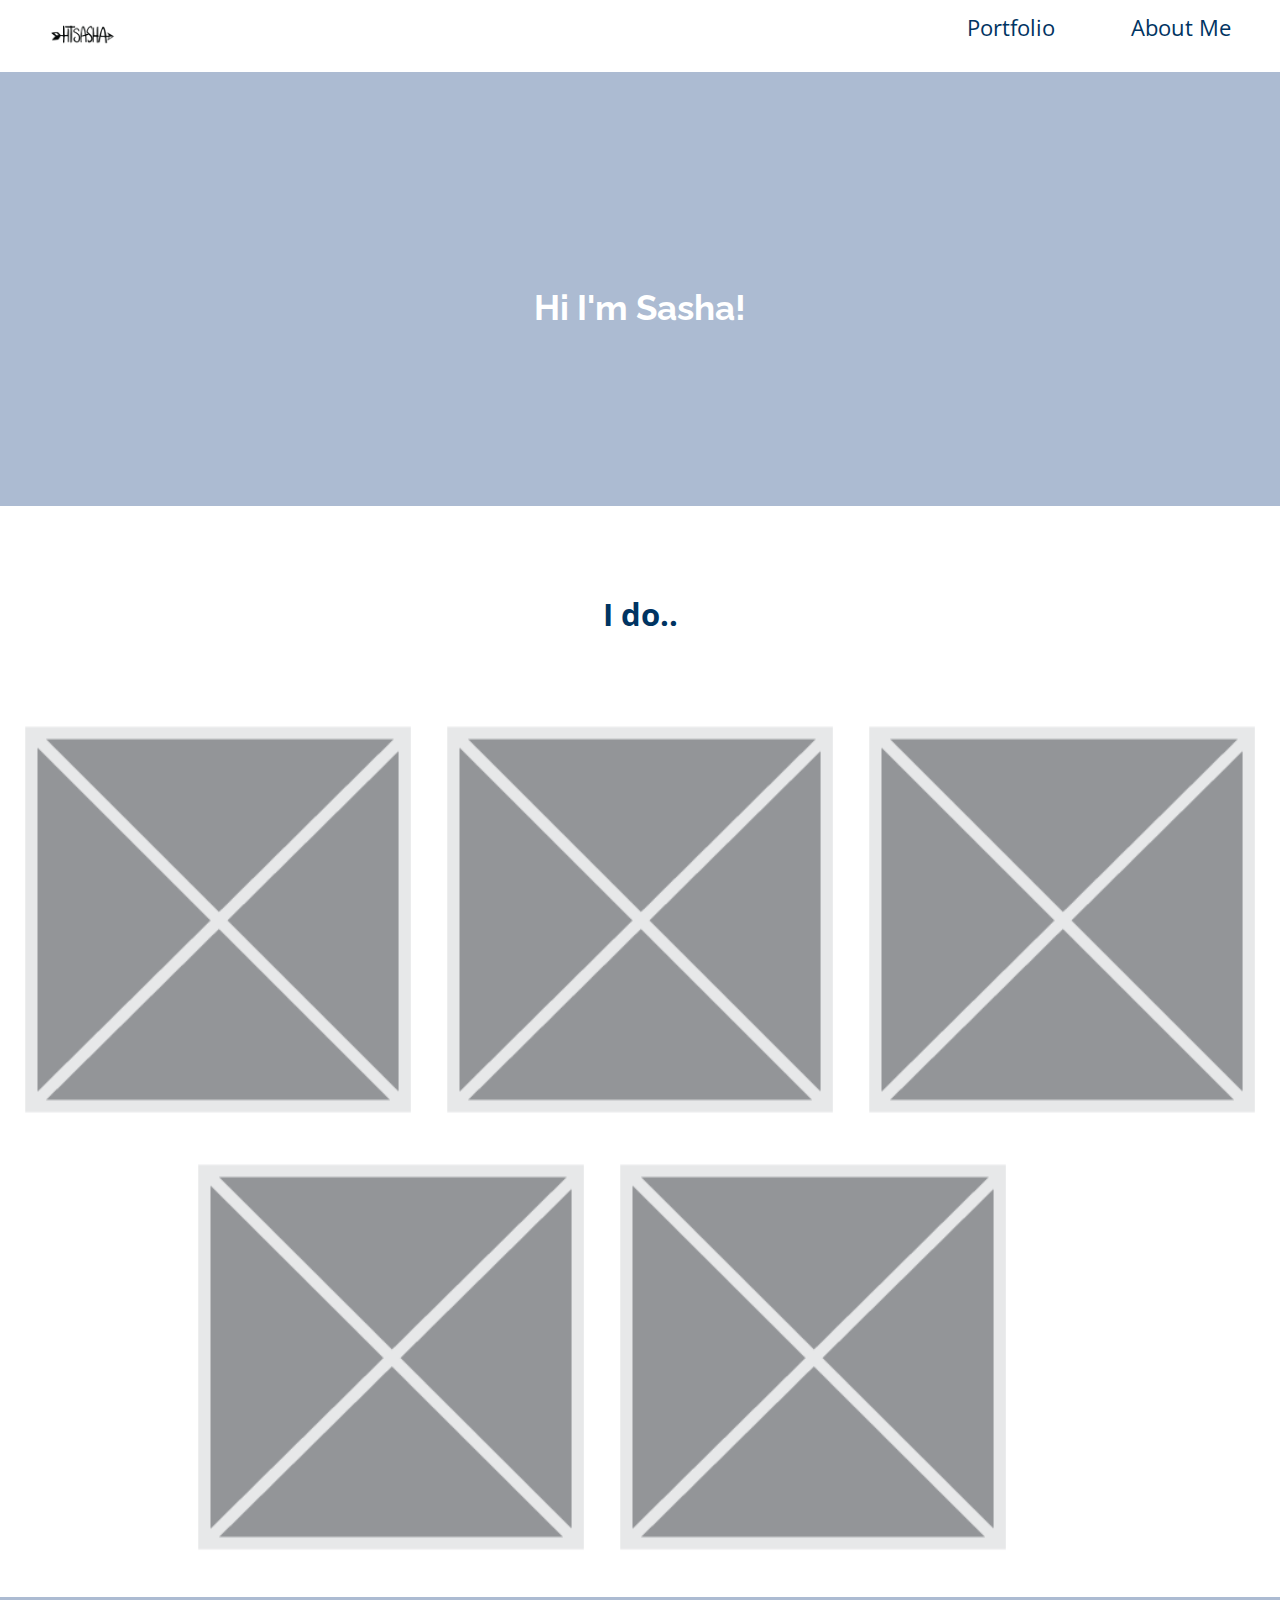
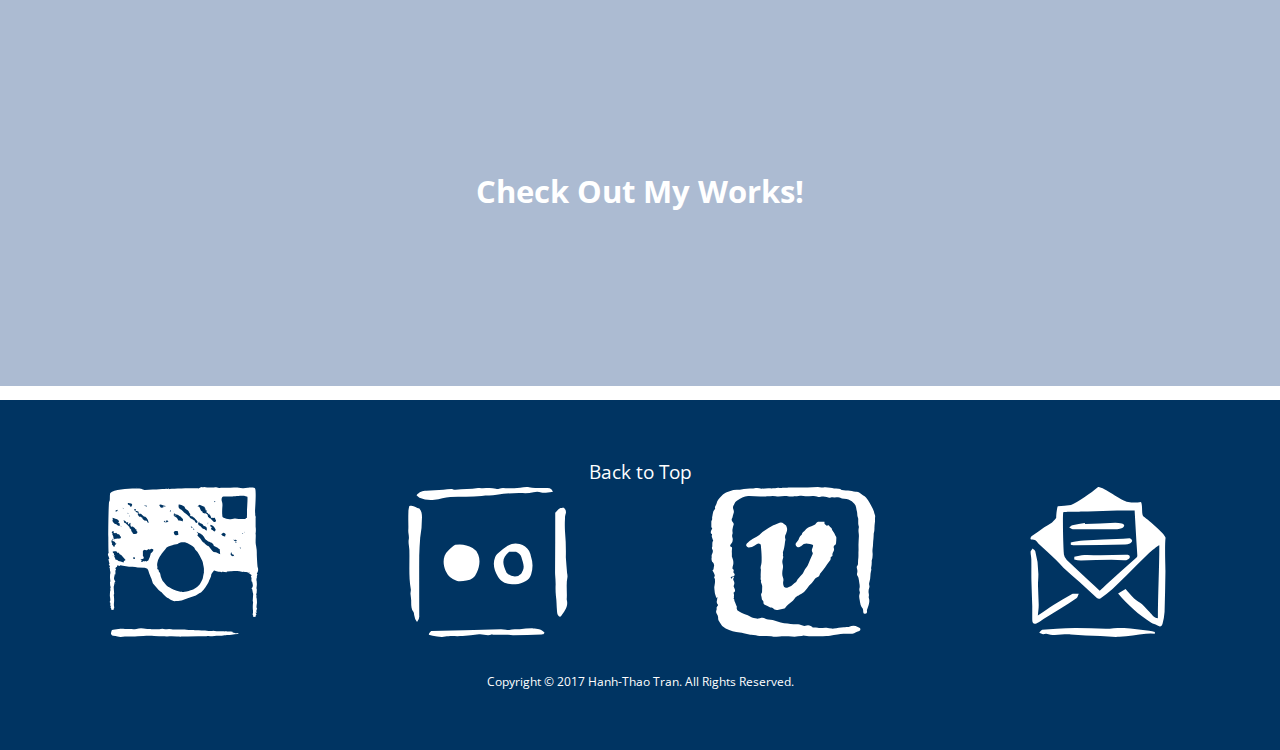
==== index.html @ 4822c3a2 "fixed header" ====
<!DOCTYPE html>
<html lang="en-ca">

  <head>
    <meta charset="utf-8">
    <title>Oh Hai | HT Sasha Design</title>
    <link href="css/modules.css" rel="stylesheet">
    <link href="css/grid.css" rel="stylesheet">
    <link href="css/type.css" rel="stylesheet">
    <link href="css/main.css" rel="stylesheet">
    <link href="https://fonts.googleapis.com/css?family=Open+Sans+Condensed:300|Raleway" rel="stylesheet">
    <meta name="handheldfriendly" content="true">
    <meta name="mobileoptimized" content="240">
    <meta name="viewport" content="width=device-width, initial-scale=1">
  </head>

  <div>
    <input type="checkbox" class="nav-check hide-custom-input" id="nav-check">
      <!-- This is the button we’d click to open/close the navigation -->
      <label class="nav-label" for="nav-check">
        <img class="nav-open" src="images/nav-icon.png" alt="Open Navigation">
        <img class="nav-close" src="images/nav-icon-close.png" alt="Close Navigation">
      </label>
      <nav id="nav" class="nav-toggle pin-t">
        <ul class="list-group push-0 mega">
          <li><a class="island-1-3" href="portfolio.html">Portfolio</a></li>
          <li><a class="island-1-3" href="about.html">About Me</a></li>
        </ul>
      </nav>

    <div>
      <div class="grid xs-centered s-centered m-right l-right">
        <header class="unit masthead xs-1-3">
          <a href="index.html"><img class="home-icon unit-xs-left peta push-0" src="images/my-logo.png" alt="home"></a>
        </header>
        <nav id="nav" class="unit nav-main gutter-1-2 xs-1 s-1 m-2-3 l-2-3 pad-t-1-2 pad-b-1-2">
          <ul class="list-group push-0 mega">
            <li><a class="island-1-3" href="portfolio.html">Portfolio</a></li>
            <li><a class="island-1-3" href="about.html">About Me</a></li>
          </ul>
        </nav>
      </div>
    </div>
  </div>
  <body>

  <!--Banner-->
    <main role="main" id="main">
    <div class="grid">
      <div class="unit xs-1 s-1 m-1 l-1 pad-t-1-2 pad-b-1-2 text-center">
        <div class="banner-solid">
          <h1 class="intro push-0">Hi I'm Sasha!</h1>
        </div>
      </div>
    </div>

  <!--Icons-->
    <div class="grid">
      <div class="unit xs-1 s-1 m-1 l-1 pad-t-1-2 pad-b-1-2 text-center">
        <div class="banner-solid2">
          <h2 class="intro push-0">I do..</h2>
        </div>
      </div>
    </div>
  <!--Field Icons-->
    <ul id="portfolio" class="grid grid-stretch gutter-1-4">

    <!--Motion-->
      
      <li class="unit xs-1 s-1-2 m-1-3 l-1-3 island-1-4 unit-content-distribute">
        <div class="round-corner thumbnail content-fill">
          <div class="push-1-2">
            <a class="block"><img alt="port1" class="img-flex push-1-2" src="images/img-2.png"></a>
          </div>
        </div>
      </li>
    <!--UI/UX-->
      <li class="unit xs-1 s-1-2 m-1-3 l-1-3 island-1-4 unit-content-distribute">
        <div class="round-corner thumbnail content-fill">
          <div class="push-1-2">
            <a class="block"><img alt="port1" class="img-flex push-1-2" src="images/img-2.png"></a>
          </div>
        </div>
      </li>

    <!--Illustration-->
      <li class="unit xs-1 s-1-2 m-1-3 l-1-3 island-1-4 unit-content-distribute">
        <div class="round-corner thumbnail content-fill">
          <div class="push-1-2">
            <a class="block"><img alt="port1" class="img-flex push-1-2" src="images/img-2.png"></a>
          </div>
        </div>
      </li>

    <!--Branding-->
      <li class="unit xs-1 s-1-2 m-1-3 l-1-3 island-1-4 unit-content-distribute two-center-icon">
        <div class="round-corner thumbnail content-fill">
          <div class="push-1-2">
            <a class="block"><img alt="port1" class="img-flex push-1-2" src="images/img-2.png"></a>
          </div>
        </div>
      </li>

    <!--Photography-->
      <li class="unit xs-1 s-1-2 m-1-3 l-1-3 island-1-4 unit-content-distribute">
        <div class="round-corner thumbnail content-fill">
          <div class="push-1-2">
            <a class="block"><img alt="port1" class="img-flex push-1-2" src="images/img-2.png"></a>
          </div>
        </div>
      </li>
    </ul>

    <div class="grid nav-port">
      <div class="unit xs-1 s-1 m-1 l-1 pad-t-1-2 pad-b-1-2 text-center">
        <div class="banner-solid">
          <h2 class="intro push-0"><a href="portfolio.html">Check Out My Works!</h2></a>
        </div>
      </div>
    </div>

  </body>

  <footer class="footer footercolour">
    <div class= "grid">  
      <div class="unit xs-1 s-1 m-1 l-1">
          <a class ="top-btn" href="#">Back to Top</a>
      </div>
      
        <div class="unit xs-1 s-1 m-1 l-1">
          <ul class="soc-icon center">
            <li><a href="https://www.instagram.com/htsashadesign"><svg><use xlink:href="images/icons.svg#insta"</use></svg></a></li>

            <li><a href="https://www.flickr.com/photos/htsashaphotography/with/32792904991/"><svg><use xlink:href="images/icons.svg#flickr"</use></svg></a></li>

            <li><a href="https://vimeo.com/htsasha"><svg><use xlink:href="images/icons.svg#vimeo"</use></svg></a></li>

            <li><a href="mailto:ht.sasha.tran@gmail.ca"><svg><use xlink:href="images/icons.svg#email"</use></svg></a></li>

        </div>
        <div class="unit xs-1 pad-b">
          <p class="copyright"> Copyright © 2017 Hanh-Thao Tran. All Rights Reserved.</p>
        </div>
      </div>
    </div>
  </footer>

</html>
---- css/modules.css ----
/*
 * Modulifier || Code released under the UNLICENSE
 * Code under other copyrights & licenses listed below.
 * https://modulifier.web-dev.tools/#responsive;images;list-group;embed;media-object;accessibility;print
 */

@-moz-viewport { width: device-width; scale: 1; }
@-ms-viewport { width: device-width; scale: 1; }
@-o-viewport { width: device-width; scale: 1; }
@-webkit-viewport { width: device-width; scale: 1; }
@viewport { width: device-width; scale: 1; }

html {
  box-sizing: border-box;
  -moz-text-size-adjust: 100%;
  -ms-text-size-adjust: 100%;
  -webkit-text-size-adjust: 100%;
  text-size-adjust: 100%;
}

*, *::before, *::after {
  box-sizing: inherit;
}

body {
  margin: 0;
}

article,
aside,
details,
figcaption,
figure,
footer,
header,
main,
menu,
nav,
section,
summary {
  display: block;
}

audio,
canvas,
progress,
video {
  display: inline-block;
  vertical-align: baseline;
}

template {
  display: none;
}

details {
  cursor: pointer;
}

audio:not([controls]) {
  display: none;
  height: 0;
}

a,
area,
button,
input,
label,
select,
textarea,
[tabindex] {
  -ms-touch-action: manipulation;
  touch-action: manipulation;
}

img {
  border: 0;
}

.img-flex,
.img-flex img {
  display: block;
  width: 100%;
}

svg {
  fill: currentColor;
}

svg:not(:root) {
  overflow: hidden;
}

svg.img-flex {
  width: 100%;
  height: 100%;
}

.image-replacement, .ir {
  overflow: hidden;
  direction: ltr;
  text-align: left;
  text-indent: 100%;
  white-space: nowrap;
}

.list-group, .list-group-inline, .list-group--inline {
  padding-left: 0;
  list-style-type: none;
}

.list-group > dd {
  margin-left: 0;
}

.list-group-inline::before,
.list-group-inline::after,
.list-group--inline::before,
.list-group--inline::after {
  content: "";
  display: table;
}

.list-group-inline::after,
.list-group--inline::after {
  clear: both;
}

.list-group-inline > li,
.list-group--inline > li {
  display: inline-block;
}

.list-group-inline > dt,
.list-group--inline > dt {
  clear: left;
  float: left;
  width: 11em;
}

.list-group-inline > dd,
.list-group--inline > dd {
  float: left;
  min-width: 12em;
}

.embed {
  margin-left: 0;
  margin-right: 0;
  overflow: hidden;
  position: relative;
  width: 100%;
}

.embed-1by1, .embed--1by1 {
  padding-top: 100%; /* Square */
}

.embed-4by3, .embed--4by3 {
  padding-top: 75%; /* Traditional TV/computer screens */
}

.embed-iso216, .embed--iso216 {
  padding-top: 70.92%; /* A-standard paper sizes */
}

.embed-3by2, .embed--3by2 {
  padding-top: 66.6%; /* Classic 35 mm film & most digital photos, landscape */
}

.embed-2by3, .embed--2by3 {
  padding-top: 150%; /* Classic 35 mm film & most digital photos, portrait */
}

.embed-golden, .embed--golden {
  padding-top: 61.8%; /* The Golden Ratio */
}

.embed-16by9, .embed--16by9 {
  padding-top: 56.25%; /* HD TV */
}

.embed-185by100, .embed--185by100 {
  padding-top: 54.05%; /* Common widescreen cinema */
}

.embed-24by10, .embed--24by10 {
  padding-top: 41.667%; /* Widescreen cinema: 2.4:1 */
}

.embed-3by1, .embed--3by1 {
  padding-top: 33.3333%; /* Panorama photos */
}

.embed-4by1, .embed--4by1 {
  padding-top: 25%; /* Polyvision */
}

.embed-5by1, .embed--5by1 {
  padding-top: 20%; /* Really wide... */
}

.embed-item, .embed__item {
  min-height: 100%;
  left: 0;
  position: absolute;
  top: 0;
  width: 100%;
}

.media {
  overflow: hidden;
}

.media-img, .media__img {
  float: left;
}

.media-img-reversed, .media__img--reversed {
  float: right;
}

.media-img-stacked, .media__img--stacked {
  float: none;
}

.media-body, .media__body {
  overflow: hidden;
  min-width: 12em; /* Slightly less than 200px, responsiveness built in */
}

a:hover, a:active {
  outline: none;
}

a:focus,
[tabindex="0"]:focus,
details:focus,
summary:focus,
input:focus,
textarea:focus,
button:focus,
select:focus {
  outline: 3px solid #000;
  outline-offset: 0;
}

a:focus, [tabindex="0"]:focus {
  outline-offset: 3px;
}

.skip-links {
  margin: 0;
  padding: 0;
  list-style-type: none;
}

.skip-links > li::before {
  content: none; /* Remove the bullets if nice lists is selected */
}

.skip-links a,
.skip-links button {
  padding: .5em .75em;
  position: absolute;
  top: -10em;
  z-index: 10000; /* To make sure they're always on top */
  background-color: #000;
  border: 0;
  color: #fff;
  font-size: 1.125rem;
  font-weight: bold;
  text-decoration: none;
}

.skip-links a:focus,
.skip-links button:focus {
  outline-offset: 3px;
  top: 0;
}

[aria-busy="true"] {
  cursor: progress;
}

[aria-controls] {
  cursor: pointer;
}

[aria-disabled] {
  cursor: default;
}

.print-only {
  display: none;
  visibility: hidden;
}

.page-break-before {
  page-break-before: always;
}

.page-break-after {
  page-break-after: always;
}

.no-page-break-inside {
  page-break-inside: avoid;
}

@media print {

  /* stylelint-disable declaration-no-important */

  .no-print {
    display: none !important;
    visibility: hidden !important;
  }

  .print-only,
  .force-print {
    display: block !important;
    visibility: visible !important;
  }

  /* stylelint-enable */

  .visually-hidden.force-print {
    height: auto;
    margin: 0;
    overflow: visible;
    padding: 0;
    position: static;
    width: auto;
    border: 0;
    clip: initial;
    clip-path: none;
  }

  /*
   * (c) HTML5 Boilerplate || MIT License
   *     https://html5boilerplate.com/
   */

  /* stylelint-disable declaration-no-important */

  *, *::before, *::after, *::first-letter, *::first-line {
    background: none transparent !important;
    color: #000 !important;
    box-shadow: none !important;
    text-shadow: none !important;
  }

  /* stylelint-enable */

  a, a:visited {
    text-decoration: underline;
  }

  a[href]::after {
    content: " (" attr(href) ")";
  }

  abbr[title]::after {
    content: " (" attr(title) ")";
  }

  a[href^="#"]::after,
  a[href^="javascript:"]::after,
  a.no-print-href::after,
  a.href-no-print::after {
    content: "";
  }

  pre, blockquote {
    page-break-inside: avoid;
  }

  thead {
    display: table-header-group;
  }

  tr, img {
    page-break-inside: avoid;
  }

  p, h1, h2, h3, h4, h5, h6 {
    orphans: 3;
    widows: 3;
  }

  h1, h2, h3, h4, h5, h6 {
    page-break-after: avoid;
  }

  /* End HTML5 Boilerplate code */
}
---- css/grid.css ----
/*
  Gridifier || Code released under the UNLICENSE
  https://gridifier.web-dev.tools/#xs,4,0,0,0;s,4,25,0,0;m,4,38,1,1;l,4,60,1,1
*/

.grid {
  margin: 0;
  padding: 0;
  letter-spacing: -.31em;
  text-rendering: optimizeSpeed;
  display: -webkit-flex;
  display: -ms-flexbox;
  display: flex;
  -webkit-flex-flow: row wrap;
  -ms-flex-flow: row wrap;
  flex-flow: row wrap;
}

.grid-bottom {
  -webkit-align-items: flex-end;
  -ms-align-items: flex-end;
  align-items: flex-end;
}

.grid-middle {
  -webkit-align-items: center;
  -ms-align-items: center;
  align-items: center;
}

.grid-stretch {
  -webkit-align-items: stretch;
  -ms-align-items: stretch;
  align-items: stretch;
}

.opera-only :-o-prefocus,
.grid {
  word-spacing: -.43em;
}

.unit {
  letter-spacing: normal;
  text-rendering: auto;
  vertical-align: top;
  word-spacing: normal;
  display: inline-block;
  visibility: visible;
}

.grid-bottom .unit {
  vertical-align: bottom;
}

.grid-middle .unit {
  vertical-align: middle;
}

[class*="unit-push-"],
[class*="unit-pull-"] {
  position: relative;
}

.unit-content-distribute {
  display: -ms-flexbox;
  display: -webkit-flex;
  display: flex;
  -ms-flex-direction: column;
  -webkit-flex-direction: column;
  flex-direction: column;
  -ms-flex-pack: justify;
  -webkit-justify-content: space-between;
  justify-content: space-between;
}

.unit-content-center,
.unit-content-center-vertical {
  display: -webkit-flex;
  display: -ms-flexbox;
  display: flex;
  -webkit-justify-content: center;
  -ms-flex-pack: center;
  justify-content: center;
  -webkit-align-items: center;
  -ms-flex-align: center;
  align-items: center;
  -webkit-align-content: center;
  -ms-flex-line-pack: center;
  align-content: center;
  -webkit-flex-direction: column wrap;
  -ms-flex-direction: column wrap;
  flex-flow: column wrap;
}

.unit-content-center-horizontal {
  display: -webkit-flex;
  display: -ms-flexbox;
  display: flex;
  -webkit-justify-content: center;
  -ms-flex-pack: center;
  justify-content: center;
  -webkit-align-items: center;
  -ms-flex-align: center;
  align-items: center;
  -webkit-align-content: center;
  -ms-flex-line-pack: center;
  align-content: center;
  -webkit-flex-direction: row wrap;
  -ms-flex-direction: row wrap;
  flex-flow: row wrap;
}

.content-fill,
.content-stretch {
  -ms-flex-grow: 2;
  -webkit-flex-grow: 2;
  flex-grow: 2;
  max-width: 100%; /* @bugfix: IE 10, 11 */
}

.content-shrink {
  -ms-align-self: center;
  -webkit-align-self: center;
  align-self: center;
}

.unit-xs-hidden,
.xs-0 {
  display: none;
  visibility: hidden;
}

.unit-xs-centered {
  margin: 0 auto;
}

.unit-xs-1,
.xs-1 {
  display: block;
  visibility: visible;
  width: 100%;
}

.unit-xs-1-2,
.xs-1-2 {
  width: 50%;
}

.unit-xs-1-3,
.xs-1-3 {
  width: 33.3333%;
}

.unit-xs-2-3,
.xs-2-3 {
  width: 66.6667%;
}

.unit-xs-1-4,
.xs-1-4 {
  width: 25%;
}

.unit-xs-3-4,
.xs-3-4 {
  width: 75%;
}

.unit-xs-1-2,
.xs-1-2,
.unit-xs-1-3,
.xs-1-3,
.unit-xs-2-3,
.xs-2-3,
.unit-xs-1-4,
.xs-1-4,
.unit-xs-3-4,
.xs-3-4 {
  display: inline-block;
  visibility: visible;
}

.unit-xs-1-2[class*="-content-"],
.xs-1-2[class*="-content-"],
.unit-xs-1-3[class*="-content-"],
.xs-1-3[class*="-content-"],
.unit-xs-2-3[class*="-content-"],
.xs-2-3[class*="-content-"],
.unit-xs-1-4[class*="-content-"],
.xs-1-4[class*="-content-"],
.unit-xs-3-4[class*="-content-"],
.xs-3-4[class*="-content-"] {
  display: -webkit-flex;
  display: -ms-flexbox;
  display: flex;
}

.unit-xs-content-distribute,
.xs-content-distribute {
  display: -ms-flexbox;
  display: -webkit-flex;
  display: flex;
  -ms-flex-direction: column;
  -webkit-flex-direction: column;
  flex-direction: column;
  -ms-flex-pack: justify;
  -webkit-justify-content: space-between;
  justify-content: space-between;
}

.unit-xs-content-center,
.unit-xs-content-center-vertical {
  display: -webkit-flex;
  display: -ms-flexbox;
  display: flex;
  -webkit-justify-content: center;
  -ms-flex-pack: center;
  justify-content: center;
  -webkit-align-items: center;
  -ms-flex-align: center;
  align-items: center;
  -webkit-align-content: center;
  -ms-flex-line-pack: center;
  align-content: center;
  -webkit-flex-direction: column wrap;
  -ms-flex-direction: column wrap;
  flex-flow: column wrap;
}

.unit-xs-content-center-horizontal {
  display: -webkit-flex;
  display: -ms-flexbox;
  display: flex;
  -webkit-justify-content: center;
  -ms-flex-pack: center;
  justify-content: center;
  -webkit-align-items: center;
  -ms-flex-align: center;
  align-items: center;
  -webkit-align-content: center;
  -ms-flex-line-pack: center;
  align-content: center;
  -webkit-flex-direction: row wrap;
  -ms-flex-direction: row wrap;
  flex-flow: row wrap;
}

.xs-content-fill,
.xs-content-stretch {
  -ms-flex-grow: 2;
  -webkit-flex-grow: 2;
  flex-grow: 2;
  max-width: 100%; /* @bugfix: IE 10, 11 */
}

.xs-content-shrink {
  -ms-align-self: center;
  -webkit-align-self: center;
  align-self: center;
}

@media only screen and (min-width: 25em) {

  .unit-s-hidden,
  .s-0 {
    display: none;
    visibility: hidden;
  }

  .unit-s-centered {
    margin: 0 auto;
  }

  .unit-s-1,
  .s-1 {
    display: block;
    visibility: visible;
    width: 100%;
  }

  .unit-s-1-2,
  .s-1-2 {
    width: 50%;
  }

  .unit-s-1-3,
  .s-1-3 {
    width: 33.3333%;
  }

  .unit-s-2-3,
  .s-2-3 {
    width: 66.6667%;
  }

  .unit-s-1-4,
  .s-1-4 {
    width: 25%;
  }

  .unit-s-3-4,
  .s-3-4 {
    width: 75%;
  }

  .unit-s-1-2,
  .s-1-2,
  .unit-s-1-3,
  .s-1-3,
  .unit-s-2-3,
  .s-2-3,
  .unit-s-1-4,
  .s-1-4,
  .unit-s-3-4,
  .s-3-4 {
    display: inline-block;
    visibility: visible;
  }

  .unit-s-1-2[class*="-content-"],
  .s-1-2[class*="-content-"],
  .unit-s-1-3[class*="-content-"],
  .s-1-3[class*="-content-"],
  .unit-s-2-3[class*="-content-"],
  .s-2-3[class*="-content-"],
  .unit-s-1-4[class*="-content-"],
  .s-1-4[class*="-content-"],
  .unit-s-3-4[class*="-content-"],
  .s-3-4[class*="-content-"] {
    display: -webkit-flex;
    display: -ms-flexbox;
    display: flex;
  }

  .unit-s-content-distribute,
  .s-content-distribute {
    display: -ms-flexbox;
    display: -webkit-flex;
    display: flex;
    -ms-flex-direction: column;
    -webkit-flex-direction: column;
    flex-direction: column;
    -ms-flex-pack: justify;
    -webkit-justify-content: space-between;
    justify-content: space-between;
  }

  .unit-s-content-center,
  .unit-s-content-center-vertical {
    display: -webkit-flex;
    display: -ms-flexbox;
    display: flex;
    -webkit-justify-content: center;
    -ms-flex-pack: center;
    justify-content: center;
    -webkit-align-items: center;
    -ms-flex-align: center;
    align-items: center;
    -webkit-align-content: center;
    -ms-flex-line-pack: center;
    align-content: center;
    -webkit-flex-direction: column wrap;
    -ms-flex-direction: column wrap;
    flex-flow: column wrap;
  }

  .unit-s-content-center-horizontal {
    display: -webkit-flex;
    display: -ms-flexbox;
    display: flex;
    -webkit-justify-content: center;
    -ms-flex-pack: center;
    justify-content: center;
    -webkit-align-items: center;
    -ms-flex-align: center;
    align-items: center;
    -webkit-align-content: center;
    -ms-flex-line-pack: center;
    align-content: center;
    -webkit-flex-direction: row wrap;
    -ms-flex-direction: row wrap;
    flex-flow: row wrap;
  }

  .s-content-fill,
  .s-content-stretch {
    -ms-flex-grow: 2;
    -webkit-flex-grow: 2;
    flex-grow: 2;
    max-width: 100%; /* @bugfix: IE 10, 11 */
  }

  .s-content-shrink {
    -ms-align-self: center;
    -webkit-align-self: center;
    align-self: center;
  }

}

@media only screen and (min-width: 38em) {

  .unit-m-hidden,
  .m-0 {
    display: none;
    visibility: hidden;
  }

  .unit-m-centered {
    margin: 0 auto;
  }

  .unit-m-1,
  .m-1 {
    display: block;
    visibility: visible;
    width: 100%;
  }

  .unit-offset-m-0 {
    margin-left: 0;
  }

  .unit-push-m-0,
  .unit-pull-m-0 {
    left: 0;
  }

  .unit-m-1-2,
  .m-1-2 {
    width: 50%;
  }

  .unit-offset-m-1-2 {
    margin-left: 50%;
  }

  .unit-push-m-1-2 {
    left: 50%;
  }

  .unit-pull-m-1-2 {
    left: -50%;
  }

  .unit-m-1-3,
  .m-1-3 {
    width: 33.3333%;
  }

  .unit-offset-m-1-3 {
    margin-left: 33.3333%;
  }

  .unit-push-m-1-3 {
    left: 33.3333%;
  }

  .unit-pull-m-1-3 {
    left: -33.3333%;
  }

  .unit-m-2-3,
  .m-2-3 {
    width: 66.6667%;
  }

  .unit-offset-m-2-3 {
    margin-left: 66.6667%;
  }

  .unit-push-m-2-3 {
    left: 66.6667%;
  }

  .unit-pull-m-2-3 {
    left: -66.6667%;
  }

  .unit-m-1-4,
  .m-1-4 {
    width: 25%;
  }

  .unit-offset-m-1-4 {
    margin-left: 25%;
  }

  .unit-push-m-1-4 {
    left: 25%;
  }

  .unit-pull-m-1-4 {
    left: -25%;
  }

  .unit-m-3-4,
  .m-3-4 {
    width: 75%;
  }

  .unit-offset-m-3-4 {
    margin-left: 75%;
  }

  .unit-push-m-3-4 {
    left: 75%;
  }

  .unit-pull-m-3-4 {
    left: -75%;
  }

  .unit-m-1-2,
  .m-1-2,
  .unit-m-1-3,
  .m-1-3,
  .unit-m-2-3,
  .m-2-3,
  .unit-m-1-4,
  .m-1-4,
  .unit-m-3-4,
  .m-3-4 {
    display: inline-block;
    visibility: visible;
  }

  .unit-m-1-2[class*="-content-"],
  .m-1-2[class*="-content-"],
  .unit-m-1-3[class*="-content-"],
  .m-1-3[class*="-content-"],
  .unit-m-2-3[class*="-content-"],
  .m-2-3[class*="-content-"],
  .unit-m-1-4[class*="-content-"],
  .m-1-4[class*="-content-"],
  .unit-m-3-4[class*="-content-"],
  .m-3-4[class*="-content-"] {
    display: -webkit-flex;
    display: -ms-flexbox;
    display: flex;
  }

  .unit-m-content-distribute,
  .m-content-distribute {
    display: -ms-flexbox;
    display: -webkit-flex;
    display: flex;
    -ms-flex-direction: column;
    -webkit-flex-direction: column;
    flex-direction: column;
    -ms-flex-pack: justify;
    -webkit-justify-content: space-between;
    justify-content: space-between;
  }

  .unit-m-content-center,
  .unit-m-content-center-vertical {
    display: -webkit-flex;
    display: -ms-flexbox;
    display: flex;
    -webkit-justify-content: center;
    -ms-flex-pack: center;
    justify-content: center;
    -webkit-align-items: center;
    -ms-flex-align: center;
    align-items: center;
    -webkit-align-content: center;
    -ms-flex-line-pack: center;
    align-content: center;
    -webkit-flex-direction: column wrap;
    -ms-flex-direction: column wrap;
    flex-flow: column wrap;
  }

  .unit-m-content-center-horizontal {
    display: -webkit-flex;
    display: -ms-flexbox;
    display: flex;
    -webkit-justify-content: center;
    -ms-flex-pack: center;
    justify-content: center;
    -webkit-align-items: center;
    -ms-flex-align: center;
    align-items: center;
    -webkit-align-content: center;
    -ms-flex-line-pack: center;
    align-content: center;
    -webkit-flex-direction: row wrap;
    -ms-flex-direction: row wrap;
    flex-flow: row wrap;
  }

  .m-content-fill,
  .m-content-stretch {
    -ms-flex-grow: 2;
    -webkit-flex-grow: 2;
    flex-grow: 2;
    max-width: 100%; /* @bugfix: IE 10, 11 */
  }

  .m-content-shrink {
    -ms-align-self: center;
    -webkit-align-self: center;
    align-self: center;
  }

}

@media only screen and (min-width: 60em) {

  .unit-l-hidden,
  .l-0 {
    display: none;
    visibility: hidden;
  }

  .unit-l-centered {
    margin: 0 auto;
  }

  .unit-l-1,
  .l-1 {
    display: block;
    visibility: visible;
    width: 100%;
  }

  .unit-offset-l-0 {
    margin-left: 0;
  }

  .unit-push-l-0,
  .unit-pull-l-0 {
    left: 0;
  }

  .unit-l-1-2,
  .l-1-2 {
    width: 50%;
  }

  .unit-offset-l-1-2 {
    margin-left: 50%;
  }

  .unit-push-l-1-2 {
    left: 50%;
  }

  .unit-pull-l-1-2 {
    left: -50%;
  }

  .unit-l-1-3,
  .l-1-3 {
    width: 33.3333%;
  }

  .unit-offset-l-1-3 {
    margin-left: 33.3333%;
  }

  .unit-push-l-1-3 {
    left: 33.3333%;
  }

  .unit-pull-l-1-3 {
    left: -33.3333%;
  }

  .unit-l-2-3,
  .l-2-3 {
    width: 66.6667%;
  }

  .unit-offset-l-2-3 {
    margin-left: 66.6667%;
  }

  .unit-push-l-2-3 {
    left: 66.6667%;
  }

  .unit-pull-l-2-3 {
    left: -66.6667%;
  }

  .unit-l-1-4,
  .l-1-4 {
    width: 25%;
  }

  .unit-offset-l-1-4 {
    margin-left: 25%;
  }

  .unit-push-l-1-4 {
    left: 25%;
  }

  .unit-pull-l-1-4 {
    left: -25%;
  }

  .unit-l-3-4,
  .l-3-4 {
    width: 75%;
  }

  .unit-offset-l-3-4 {
    margin-left: 75%;
  }

  .unit-push-l-3-4 {
    left: 75%;
  }

  .unit-pull-l-3-4 {
    left: -75%;
  }

  .unit-l-1-2,
  .l-1-2,
  .unit-l-1-3,
  .l-1-3,
  .unit-l-2-3,
  .l-2-3,
  .unit-l-1-4,
  .l-1-4,
  .unit-l-3-4,
  .l-3-4 {
    display: inline-block;
    visibility: visible;
  }

  .unit-l-1-2[class*="-content-"],
  .l-1-2[class*="-content-"],
  .unit-l-1-3[class*="-content-"],
  .l-1-3[class*="-content-"],
  .unit-l-2-3[class*="-content-"],
  .l-2-3[class*="-content-"],
  .unit-l-1-4[class*="-content-"],
  .l-1-4[class*="-content-"],
  .unit-l-3-4[class*="-content-"],
  .l-3-4[class*="-content-"] {
    display: -webkit-flex;
    display: -ms-flexbox;
    display: flex;
  }

  .unit-l-content-distribute,
  .l-content-distribute {
    display: -ms-flexbox;
    display: -webkit-flex;
    display: flex;
    -ms-flex-direction: column;
    -webkit-flex-direction: column;
    flex-direction: column;
    -ms-flex-pack: justify;
    -webkit-justify-content: space-between;
    justify-content: space-between;
  }

  .unit-l-content-center,
  .unit-l-content-center-vertical {
    display: -webkit-flex;
    display: -ms-flexbox;
    display: flex;
    -webkit-justify-content: center;
    -ms-flex-pack: center;
    justify-content: center;
    -webkit-align-items: center;
    -ms-flex-align: center;
    align-items: center;
    -webkit-align-content: center;
    -ms-flex-line-pack: center;
    align-content: center;
    -webkit-flex-direction: column wrap;
    -ms-flex-direction: column wrap;
    flex-flow: column wrap;
  }

  .unit-l-content-center-horizontal {
    display: -webkit-flex;
    display: -ms-flexbox;
    display: flex;
    -webkit-justify-content: center;
    -ms-flex-pack: center;
    justify-content: center;
    -webkit-align-items: center;
    -ms-flex-align: center;
    align-items: center;
    -webkit-align-content: center;
    -ms-flex-line-pack: center;
    align-content: center;
    -webkit-flex-direction: row wrap;
    -ms-flex-direction: row wrap;
    flex-flow: row wrap;
  }

  .l-content-fill,
  .l-content-stretch {
    -ms-flex-grow: 2;
    -webkit-flex-grow: 2;
    flex-grow: 2;
    max-width: 100%; /* @bugfix: IE 10, 11 */
  }

  .l-content-shrink {
    -ms-align-self: center;
    -webkit-align-self: center;
    align-self: center;
  }

}
---- css/type.css ----
/*
  Typografier || Code released under the UNLICENSE
  https://typografier.web-dev.tools/#0,100,1.3,1.067,0;38,110,1.4,1.125,1;60,120,1.5,1.125,1;90,130,1.5,1.125,1
*/

html {
  font-size: 100%;
  line-height: 1.3;
}

a {
  background-color: transparent;
  -webkit-text-decoration-skip: objects;
}

sub,
sup {
  font-size: 75%;
  line-height: 1px;
  position: relative;
  vertical-align: baseline;
}

sup {
  top: -.5em;
}

sub {
  bottom: -.25em;
}

pre,
code,
kbd,
samp {
  font-size: 100%;
}

abbr[title] {
  border-bottom: none;
  text-decoration: underline;
  text-decoration: underline dotted;
}

b,
strong {
  font-weight: bold;
}

dfn,
caption {
  font-style: italic;
}

hr {
  border: 0;
  border-top: 2px solid #000;
  height: 0;
}

table {
  border-collapse: collapse;
  border-spacing: 0;
  width: 100%;
  table-layout: fixed;
}

caption {
  text-align: left;
}

th,
td {
  border-bottom: 1px solid #000;
  text-align: left;
  vertical-align: top;
}

thead th {
  vertical-align: bottom;

  border-bottom-width: 2px;
}

.text-left {
  text-align: left;
}

.text-right {
  text-align: right;
}

.text-center {
  text-align: center;
}

.normal {
  font-weight: normal;
  font-style: normal;
}

.not-bold {
  font-weight: normal;
}

.not-italic {
  font-style: normal;
}

.bold {
  font-weight: bold;
}

.italic {
  font-style: italic;
}

.text-upper {
  text-transform: uppercase;
}

.text-lower {
  text-transform: lowercase;
}

.wrapper {
  margin-left: auto;
  margin-right: auto;
  max-width: 52em;
  width: 100%;
}

.wrapper-no-center {
  max-width: 52em;
  width: 100%;
}

.max-length {
  margin-left: auto;
  margin-right: auto;
  max-width: 36em;
  width: 100%;
}

.max-length-no-center {
  max-width: 36em;
  width: 100%;
}

h1,
h2,
h3,
h4,
h5,
h6,
p,
ul,
ol,
dl,
dd,
figure,
blockquote,
details,
hr,
fieldset,
pre,
table,
caption {
  margin: 0 0 1.3rem;
}

.tenamega {
  font-size: 2.0408rem;
  line-height: 2.925rem;
}

.tenakilo {
  font-size: 1.9127rem;
  line-height: 2.6rem;
}

.tena {
  font-size: 1.7926rem;
  line-height: 2.6rem;
}

.nina {
  font-size: 1.68rem;
  line-height: 2.275rem;
}

.yotta {
  font-size: 1.5745rem;
  line-height: 2.275rem;
}

.zetta {
  font-size: 1.4757rem;
  line-height: 1.95rem;
}

h1,
.exa {
  font-size: 1.383rem;
  line-height: 1.95rem;
}

h2,
.peta {
  font-size: 1.2962rem;
  line-height: 1.95rem;
}

h3,
.tera {
  font-size: 1.2148rem;
  line-height: 1.625rem;
}

h4,
.giga {
  font-size: 1.1385rem;
  line-height: 1.625rem;
}

h5,
.mega {
  font-size: 1.067rem;
  line-height: 1.625rem;
}

h6,
.kilo,
input,
textarea {
  font-size: 1rem;
  line-height: 1.3rem;
}

small,
.milli {
  font-size: .9372rem;
  line-height: 1.3rem;
}

.micro {
  font-size: .8784rem;
  line-height: 1.3rem;
}

ul {
  padding-left: 1em;
}

ol {
  padding-left: 1.6em;
}

input,
option,
select {
  height: calc(1.3rem + .1625rem + .1625rem);
}

[type="color"] {
  width: calc(1.3rem + .1625rem + .1625rem);
}

[type="checkbox"],
[type="radio"] {
  display: inline-block;
  height: auto;
}

.push {
  margin-bottom: 1.3rem;
}

.push-none,
.push-0 {
  margin-bottom: 0;
}

.push-double,
.push-2 {
  margin-bottom: 2.6rem;
}

.push-half,
.push-1-2 {
  margin-bottom: .65rem;
}

.push-quarter,
.push-1-4 {
  margin-bottom: .325rem;
}

.push-eighth,
.push-1-8 {
  margin-bottom: .1625rem;
}

.push-right-eighth,
.push-r-1-8 {
  margin-right: .1625rem;
}

.push-right-quarter,
.push-r-1-4 {
  margin-right: .325rem;
}

.push-right-half,
.push-r-1-2 {
  margin-right: .65rem;
}

.push-right,
.push-r {
  margin-right: 1.3rem;
}

.pad-top,
.pad-t {
  padding-top: 1.3rem;
}

.pad-bottom,
.pad-b {
  padding-bottom: 1.3rem;
}

.pad-top-double,
.pad-t-2 {
  padding-top: 2.6rem;
}

.pad-bottom-double,
.pad-b-2 {
  padding-bottom: 2.6rem;
}

.pad-top-half,
.pad-t-1-2 {
  padding-top: .65rem;
}

.pad-bottom-half,
.pad-b-1-2 {
  padding-bottom: .65rem;
}

.pad-top-quarter,
.pad-t-1-4 {
  padding-top: .325rem;
}

.pad-bottom-quarter,
.pad-b-1-4 {
  padding-bottom: .325rem;
}

.pad-top-eighth,
.pad-t-1-8 {
  padding-top: .1625rem;
}

.pad-bottom-eighth,
.pad-b-1-8 {
  padding-bottom: .1625rem;
}

.island {
  padding: 1.3rem;
}

.island-double,
.island-2 {
  padding: 2.6rem;
}

.island-half,
.island-1-2 {
  padding: .65rem;
}

.island-quarter,
.island-1-4,
td,
table th {
  padding: .325rem;
}

.island-eighth,
.island-1-8,
input:not([type="checkbox"]),
input:not([type="radio"]),
textarea {
  padding: .1625rem;
}

.gutter {
  padding-left: 1.3rem;
  padding-right: 1.3rem;
}

.gutter-double,
.gutter-2 {
  padding-left: 2.6rem;
  padding-right: 2.6rem;
}

.gutter-half,
.gutter-1-2 {
  padding-left: .65rem;
  padding-right: .65rem;
}

.gutter-quarter,
.gutter-1-4,
caption {
  padding-left: .325rem;
  padding-right: .325rem;
}

.gutter-eighth,
.gutter-1-8 {
  padding-left: .1625rem;
  padding-right: .1625rem;
}

select {
  padding: 0 .1625rem;
}

fieldset {
  padding: .325rem 0;

  border: 0;
  border-top: 2px solid #000;
}

legend {
  padding-right: .325rem;
}

@media only screen and (min-width: 38em) {

  html {
    font-size: 110%;
    line-height: 1.4;
  }

  h1,
  h2,
  h3,
  h4,
  h5,
  h6,
  p,
  ul,
  ol,
  dl,
  dd,
  figure,
  blockquote,
  details,
  hr,
  fieldset,
  pre,
  table,
  caption {
    margin: 0 0 1.4rem;
  }

  .tenamega {
    font-size: 3.6532rem;
    line-height: 4.9rem;
  }

  .tenakilo {
    font-size: 3.2473rem;
    line-height: 4.55rem;
  }

  .tena {
    font-size: 2.8865rem;
    line-height: 3.85rem;
  }

  .nina {
    font-size: 2.5658rem;
    line-height: 3.5rem;
  }

  .yotta {
    font-size: 2.2807rem;
    line-height: 3.15rem;
  }

  .zetta {
    font-size: 2.0273rem;
    line-height: 2.8rem;
  }

  h1,
  .exa {
    font-size: 1.802rem;
    line-height: 2.45rem;
  }

  h2,
  .peta {
    font-size: 1.6018rem;
    line-height: 2.1rem;
  }

  h3,
  .tera {
    font-size: 1.4238rem;
    line-height: 2.1rem;
  }

  h4,
  .giga {
    font-size: 1.2656rem;
    line-height: 1.75rem;
  }

  h5,
  .mega {
    font-size: 1.125rem;
    line-height: 1.75rem;
  }

  h6,
  .kilo,
  input,
  textarea {
    font-size: 1rem;
    line-height: 1.4rem;
  }

  small,
  .milli {
    font-size: .8889rem;
    line-height: 1.4rem;
  }

  .micro {
    font-size: .7901rem;
    line-height: 1.4rem;
  }

  ul,
  ol {
    padding-left: 0;
  }

  ul ul,
  ol ul {
    padding-left: 1em;
  }

  ol ol,
  ul ol {
    padding-left: 1.6em;
  }

  .hang-punc {
    float: left;
    margin-left: -1.4em;
    text-align: right;
    width: 1.3em;
  }

  table {
    margin-left: -.35rem;
    margin-right: -.35rem;
    width: calc(100% + .35rem + .35rem);
  }

  input,
  option,
  select {
    height: calc(1.4rem + .175rem + .175rem);
  }

  [type="color"] {
    width: calc(1.4rem + .175rem + .175rem);
  }

  [type="checkbox"],
  [type="radio"] {
    display: inline-block;
    height: auto;
  }

  .push {
    margin-bottom: 1.4rem;
  }

  .push-none,
  .push-0 {
    margin-bottom: 0;
  }

  .push-double,
  .push-2 {
    margin-bottom: 2.8rem;
  }

  .push-half,
  .push-1-2 {
    margin-bottom: .7rem;
  }

  .push-quarter,
  .push-1-4 {
    margin-bottom: .35rem;
  }

  .push-eighth,
  .push-1-8 {
    margin-bottom: .175rem;
  }

  .push-right-eighth,
  .push-r-1-8 {
    margin-right: .175rem;
  }

  .push-right-quarter,
  .push-r-1-4 {
    margin-right: .35rem;
  }

  .push-right-half,
  .push-r-1-2 {
    margin-right: .7rem;
  }

  .push-right,
  .push-r {
    margin-right: 1.4rem;
  }

  .pad-top,
  .pad-t {
    padding-top: 1.4rem;
  }

  .pad-bottom,
  .pad-b {
    padding-bottom: 1.4rem;
  }

  .pad-top-double,
  .pad-t-2 {
    padding-top: 2.8rem;
  }

  .pad-bottom-double,
  .pad-b-2 {
    padding-bottom: 2.8rem;
  }

  .pad-top-half,
  .pad-t-1-2 {
    padding-top: .7rem;
  }

  .pad-bottom-half,
  .pad-b-1-2 {
    padding-bottom: .7rem;
  }

  .pad-top-quarter,
  .pad-t-1-4 {
    padding-top: .35rem;
  }

  .pad-bottom-quarter,
  .pad-b-1-4 {
    padding-bottom: .35rem;
  }

  .pad-top-eighth,
  .pad-t-1-8 {
    padding-top: .175rem;
  }

  .pad-bottom-eighth,
  .pad-b-1-8 {
    padding-bottom: .175rem;
  }

  .island {
    padding: 1.4rem;
  }

  .island-double,
  .island-2 {
    padding: 2.8rem;
  }

  .island-half,
  .island-1-2 {
    padding: .7rem;
  }

  .island-quarter,
  .island-1-4,
  td,
  table th {
    padding: .35rem;
  }

  .island-eighth,
  .island-1-8,
  input:not([type="checkbox"]),
  input:not([type="radio"]),
  textarea {
    padding: .175rem;
  }

  .gutter {
    padding-left: 1.4rem;
    padding-right: 1.4rem;
  }

  .gutter-double,
  .gutter-2 {
    padding-left: 2.8rem;
    padding-right: 2.8rem;
  }

  .gutter-half,
  .gutter-1-2 {
    padding-left: .7rem;
    padding-right: .7rem;
  }

  .gutter-quarter,
  .gutter-1-4,
  caption {
    padding-left: .35rem;
    padding-right: .35rem;
  }

  .gutter-eighth,
  .gutter-1-8 {
    padding-left: .175rem;
    padding-right: .175rem;
  }

  select {
    padding: 0 .175rem;
  }

  fieldset {
    padding: .35rem 0;

    border: 0;
    border-top: 2px solid #000;
  }

  legend {
    padding-right: .35rem;
  }

}

@media only screen and (min-width: 60em) {

  html {
    font-size: 120%;
    line-height: 1.5;
  }

  h1,
  h2,
  h3,
  h4,
  h5,
  h6,
  p,
  ul,
  ol,
  dl,
  dd,
  figure,
  blockquote,
  details,
  hr,
  fieldset,
  pre,
  table,
  caption {
    margin: 0 0 1.5rem;
  }

  .tenamega {
    font-size: 3.6532rem;
    line-height: 4.875rem;
  }

  .tenakilo {
    font-size: 3.2473rem;
    line-height: 4.5rem;
  }

  .tena {
    font-size: 2.8865rem;
    line-height: 4.125rem;
  }

  .nina {
    font-size: 2.5658rem;
    line-height: 3.375rem;
  }

  .yotta {
    font-size: 2.2807rem;
    line-height: 3rem;
  }

  .zetta {
    font-size: 2.0273rem;
    line-height: 3rem;
  }

  h1,
  .exa {
    font-size: 1.802rem;
    line-height: 2.625rem;
  }

  h2,
  .peta {
    font-size: 1.6018rem;
    line-height: 2.25rem;
  }

  h3,
  .tera {
    font-size: 1.4238rem;
    line-height: 1.875rem;
  }

  h4,
  .giga {
    font-size: 1.2656rem;
    line-height: 1.875rem;
  }

  h5,
  .mega {
    font-size: 1.125rem;
    line-height: 1.5rem;
  }

  h6,
  .kilo,
  input,
  textarea {
    font-size: 1rem;
    line-height: 1.5rem;
  }

  small,
  .milli {
    font-size: .8889rem;
    line-height: 1.5rem;
  }

  .micro {
    font-size: .7901rem;
    line-height: 1.5rem;
  }

  ul,
  ol {
    padding-left: 0;
  }

  ul ul,
  ol ul {
    padding-left: 1em;
  }

  ol ol,
  ul ol {
    padding-left: 1.6em;
  }

  .hang-punc {
    float: left;
    margin-left: -1.4em;
    text-align: right;
    width: 1.3em;
  }

  table {
    margin-left: -.375rem;
    margin-right: -.375rem;
    width: calc(100% + .375rem + .375rem);
  }

  input,
  option,
  select {
    height: calc(1.5rem + .1875rem + .1875rem);
  }

  [type="color"] {
    width: calc(1.5rem + .1875rem + .1875rem);
  }

  [type="checkbox"],
  [type="radio"] {
    display: inline-block;
    height: auto;
  }

  .push {
    margin-bottom: 1.5rem;
  }

  .push-none,
  .push-0 {
    margin-bottom: 0;
  }

  .push-double,
  .push-2 {
    margin-bottom: 3rem;
  }

  .push-half,
  .push-1-2 {
    margin-bottom: .75rem;
  }

  .push-quarter,
  .push-1-4 {
    margin-bottom: .375rem;
  }

  .push-eighth,
  .push-1-8 {
    margin-bottom: .1875rem;
  }

  .push-right-eighth,
  .push-r-1-8 {
    margin-right: .1875rem;
  }

  .push-right-quarter,
  .push-r-1-4 {
    margin-right: .375rem;
  }

  .push-right-half,
  .push-r-1-2 {
    margin-right: .75rem;
  }

  .push-right,
  .push-r {
    margin-right: 1.5rem;
  }

  .pad-top,
  .pad-t {
    padding-top: 1.5rem;
  }

  .pad-bottom,
  .pad-b {
    padding-bottom: 1.5rem;
  }

  .pad-top-double,
  .pad-t-2 {
    padding-top: 3rem;
  }

  .pad-bottom-double,
  .pad-b-2 {
    padding-bottom: 3rem;
  }

  .pad-top-half,
  .pad-t-1-2 {
    padding-top: .75rem;
  }

  .pad-bottom-half,
  .pad-b-1-2 {
    padding-bottom: .75rem;
  }

  .pad-top-quarter,
  .pad-t-1-4 {
    padding-top: .375rem;
  }

  .pad-bottom-quarter,
  .pad-b-1-4 {
    padding-bottom: .375rem;
  }

  .pad-top-eighth,
  .pad-t-1-8 {
    padding-top: .1875rem;
  }

  .pad-bottom-eighth,
  .pad-b-1-8 {
    padding-bottom: .1875rem;
  }

  .island {
    padding: 1.5rem;
  }

  .island-double,
  .island-2 {
    padding: 3rem;
  }

  .island-half,
  .island-1-2 {
    padding: .75rem;
  }

  .island-quarter,
  .island-1-4,
  td,
  table th {
    padding: .375rem;
  }

  .island-eighth,
  .island-1-8,
  input:not([type="checkbox"]),
  input:not([type="radio"]),
  textarea {
    padding: .1875rem;
  }

  .gutter {
    padding-left: 1.5rem;
    padding-right: 1.5rem;
  }

  .gutter-double,
  .gutter-2 {
    padding-left: 3rem;
    padding-right: 3rem;
  }

  .gutter-half,
  .gutter-1-2 {
    padding-left: .75rem;
    padding-right: .75rem;
  }

  .gutter-quarter,
  .gutter-1-4,
  caption {
    padding-left: .375rem;
    padding-right: .375rem;
  }

  .gutter-eighth,
  .gutter-1-8 {
    padding-left: .1875rem;
    padding-right: .1875rem;
  }

  select {
    padding: 0 .1875rem;
  }

  fieldset {
    padding: .375rem 0;

    border: 0;
    border-top: 2px solid #000;
  }

  legend {
    padding-right: .375rem;
  }

}

@media only screen and (min-width: 90em) {

  html {
    font-size: 130%;
    line-height: 1.5;
  }

  h1,
  h2,
  h3,
  h4,
  h5,
  h6,
  p,
  ul,
  ol,
  dl,
  dd,
  figure,
  blockquote,
  details,
  hr,
  fieldset,
  pre,
  table,
  caption {
    margin: 0 0 1.5rem;
  }

  .tenamega {
    font-size: 3.6532rem;
    line-height: 4.875rem;
  }

  .tenakilo {
    font-size: 3.2473rem;
    line-height: 4.5rem;
  }

  .tena {
    font-size: 2.8865rem;
    line-height: 4.125rem;
  }

  .nina {
    font-size: 2.5658rem;
    line-height: 3.375rem;
  }

  .yotta {
    font-size: 2.2807rem;
    line-height: 3rem;
  }

  .zetta {
    font-size: 2.0273rem;
    line-height: 3rem;
  }

  h1,
  .exa {
    font-size: 1.802rem;
    line-height: 2.625rem;
  }

  h2,
  .peta {
    font-size: 1.6018rem;
    line-height: 2.25rem;
  }

  h3,
  .tera {
    font-size: 1.4238rem;
    line-height: 1.875rem;
  }

  h4,
  .giga {
    font-size: 1.2656rem;
    line-height: 1.875rem;
  }

  h5,
  .mega {
    font-size: 1.125rem;
    line-height: 1.5rem;
  }

  h6,
  .kilo,
  input,
  textarea {
    font-size: 1rem;
    line-height: 1.5rem;
  }

  small,
  .milli {
    font-size: .8889rem;
    line-height: 1.5rem;
  }

  .micro {
    font-size: .7901rem;
    line-height: 1.5rem;
  }

  ul,
  ol {
    padding-left: 0;
  }

  ul ul,
  ol ul {
    padding-left: 1em;
  }

  ol ol,
  ul ol {
    padding-left: 1.6em;
  }

  .hang-punc {
    float: left;
    margin-left: -1.4em;
    text-align: right;
    width: 1.3em;
  }

  table {
    margin-left: -.375rem;
    margin-right: -.375rem;
    width: calc(100% + .375rem + .375rem);
  }

  input,
  option,
  select {
    height: calc(1.5rem + .1875rem + .1875rem);
  }

  [type="color"] {
    width: calc(1.5rem + .1875rem + .1875rem);
  }

  [type="checkbox"],
  [type="radio"] {
    display: inline-block;
    height: auto;
  }

  .push {
    margin-bottom: 1.5rem;
  }

  .push-none,
  .push-0 {
    margin-bottom: 0;
  }

  .push-double,
  .push-2 {
    margin-bottom: 3rem;
  }

  .push-half,
  .push-1-2 {
    margin-bottom: .75rem;
  }

  .push-quarter,
  .push-1-4 {
    margin-bottom: .375rem;
  }

  .push-eighth,
  .push-1-8 {
    margin-bottom: .1875rem;
  }

  .push-right-eighth,
  .push-r-1-8 {
    margin-right: .1875rem;
  }

  .push-right-quarter,
  .push-r-1-4 {
    margin-right: .375rem;
  }

  .push-right-half,
  .push-r-1-2 {
    margin-right: .75rem;
  }

  .push-right,
  .push-r {
    margin-right: 1.5rem;
  }

  .pad-top,
  .pad-t {
    padding-top: 1.5rem;
  }

  .pad-bottom,
  .pad-b {
    padding-bottom: 1.5rem;
  }

  .pad-top-double,
  .pad-t-2 {
    padding-top: 3rem;
  }

  .pad-bottom-double,
  .pad-b-2 {
    padding-bottom: 3rem;
  }

  .pad-top-half,
  .pad-t-1-2 {
    padding-top: .75rem;
  }

  .pad-bottom-half,
  .pad-b-1-2 {
    padding-bottom: .75rem;
  }

  .pad-top-quarter,
  .pad-t-1-4 {
    padding-top: .375rem;
  }

  .pad-bottom-quarter,
  .pad-b-1-4 {
    padding-bottom: .375rem;
  }

  .pad-top-eighth,
  .pad-t-1-8 {
    padding-top: .1875rem;
  }

  .pad-bottom-eighth,
  .pad-b-1-8 {
    padding-bottom: .1875rem;
  }

  .island {
    padding: 1.5rem;
  }

  .island-double,
  .island-2 {
    padding: 3rem;
  }

  .island-half,
  .island-1-2 {
    padding: .75rem;
  }

  .island-quarter,
  .island-1-4,
  td,
  table th {
    padding: .375rem;
  }

  .island-eighth,
  .island-1-8,
  input:not([type="checkbox"]),
  input:not([type="radio"]),
  textarea {
    padding: .1875rem;
  }

  .gutter {
    padding-left: 1.5rem;
    padding-right: 1.5rem;
  }

  .gutter-double,
  .gutter-2 {
    padding-left: 3rem;
    padding-right: 3rem;
  }

  .gutter-half,
  .gutter-1-2 {
    padding-left: .75rem;
    padding-right: .75rem;
  }

  .gutter-quarter,
  .gutter-1-4,
  caption {
    padding-left: .375rem;
    padding-right: .375rem;
  }

  .gutter-eighth,
  .gutter-1-8 {
    padding-left: .1875rem;
    padding-right: .1875rem;
  }

  select {
    padding: 0 .1875rem;
  }

  fieldset {
    padding: .375rem 0;

    border: 0;
    border-top: 2px solid #000;
  }

  legend {
    padding-right: .375rem;
  }

}
---- css/main.css ----
/*Palette:
#acbbd2 - Light blue
#6077a6 - Darkish lavender
#003462 - Dark Blue
*/
html {
  font-family: 'Open Sans Condensed', sans-serif;
  color: #003462;

}

*, *::before, *::after {
  box-sizing: inherit;

} /* Navigation */

.home-icon {
  width: 90%;
  padding: 24px 0 0 0;
  padding-left: 5px;
  margin-left: 0.2em;
}

a {
  text-decoration: none;
}
a:hover{
  color: #acbbd2;
}

.desc{
  padding: 3em 3em; 

}

header {
  padding: 1em 2em 1em 2em;

}/*Smol Nav*/
.nav-main {
  display: none;
}

.nav-toggle {
  display: none;
  margin: 0;
  padding: 0;
  list-style-type: none;
  position: fixed;
  background-color: #0b6288;
  z-index: 10;
  right: 15px;
  top: 31px;
  right: 50px;
  padding: 15px 13px;

}

.nav-toggle a {
  display: block;
  padding: 0.5em;
  text-decoration: none;
  list-style-type: none;
  color: #fff;
}

.nav-check:checked ~ .nav-toggle {
  display: block;
}

.nav-check {
  position: absolute;
  top: -3em;
}

.nav-label {
  cursor: pointer;
  display: inline-block;
  width: 40px;
  position: fixed;
  right: 15px;
  top: 30px;
}

.nav-open,
.nav-close {
  display: block;
  width: 100%;
}

.nav-check:checked ~ .nav-label {
  background-color: #ff
}

.nav-close {
  display: none;
}

.nav-check:checked ~ .nav-label .nav-open {
  display: none;
}

.nav-check:checked ~ .nav-label .nav-close {
  display: block;
/*END*/

}
.top-btn {
  color: white;
  padding-top: 8em;

}

li {
  display: inline-block;

}

ul {
	list-style: none;
  color: white;
  font-family: 'Open Sans Condensed', sans-serif;

}

.port-icon-resize {
  padding-bottom: 6em;

}
.3spooky5me{
  width: 20%;
  padding-left: 2em;
}

.nav-port a {
  color: white;

}
.nav-port a:hover {
  color: #003462;

}
h1 {
  text-align: center;
  margin-top: 2rem;
  font-family: 'Raleway', sans-serif;

}
/*Banner*/
.banner{
  background-image: url(../images/banner-3.png);
  background-size: cover;
  margin-top: -1rem;
  background-repeat: no-repeat;
  text-align: center;
  color: white;
  position: relative;
  padding: 10em;
  width: 100%;
}

.banner-solid {
  color: white;
  background-color: #acbbd2;
  padding: 9em;

}

.banner-solid2 {
  color: #003462;
  background-color: white;
  padding: 3em;

}
.colourlessbanner{
  background-size: cover;
  margin-top: -1rem;
  text-align: center;
  color: #003462;
  position: relative;
  padding: 5em;
  width: 100%;

}
/*Thumbnail*/

.thumbnail {
  display: block;

}

.thumbnail img {
  padding: 0em;

}
/*.thumbnail img:hover {
    padding: .25em;

}*/

.thumbnail a {
  text-decoration: none;
  color: #003462;

}

.thumbnail a:hover {
  border-bottom: none;
  color: #acbbd2;

}

/*Footer*/

footer {
  text-align: center;
  padding-bottom: 1px;
  color: white;
  background-color: #003462;
  clear: both;
  padding-top: 3em;

}

footer p{
  font-size: 46px;

}
.copyright{
  font-size: 12px;
  color: white;
}
/*Social Media Icons*/
r
.soc-icon a{
  color: white;
  width: 1%;
  display: inline-block;
}

.soc-icon a:hover{
  color: #acbbd2;



}
/*Media Query*/
@media only screen and (min-width: 608px) {

  .two-center-icon {
    margin-left: 9em;
  
  }
  .home-icon {
    width: 70%;
  }
  header {
    padding: 0 2em 0 2em;

  }
  .nav-label,
  .nav-open,
  .nav-close {
    display: none;

  }
  .nav-main {
    text-align: center;
    display: block;

  }

  nav a{

    text-decoration: none;
    color: #003462;
    padding: 11px 35px;

  }

  nav a:hover{
    color: #acbbd2;

  }
  nav ul {
    list-style: none;
    text-align: right;

  }

}
@media only screen and (min-width: 53.4375em) {/*855px*/

  .port-icon-resize {
    padding: 0 2em 5em 8em;
    width: 90%;
    text-align: center;

  }
  .home-icon {
    width: 60%;
  }

}
@media only screen and (min-width: 1118px) {

  .field-cons {
    width: 50%;
  }
  .home-icon {
    width: 40%;

  }
}

@media only screen and (min-width: 1270px) {

  .port-icon-resize {
    padding: 0 5em 6em 12em;

  }
  .home-icon {
    width: 20%;
}
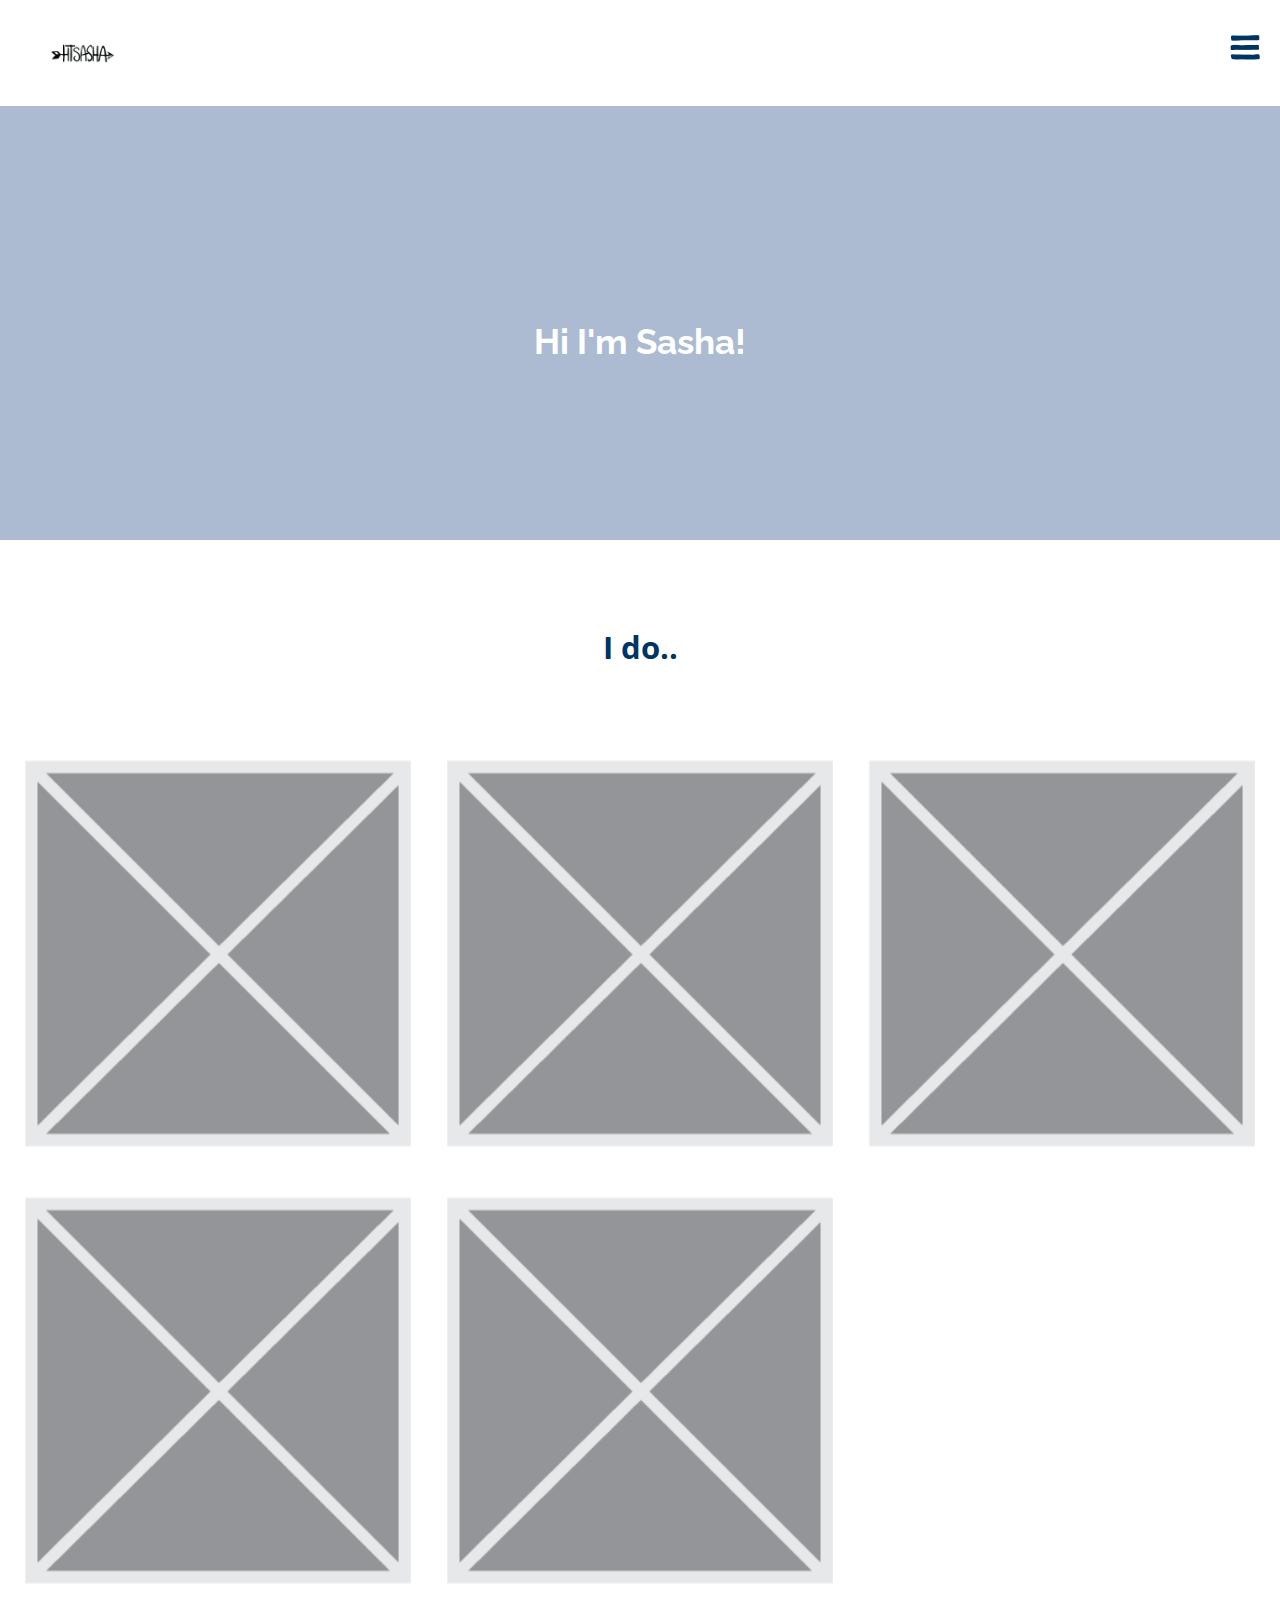
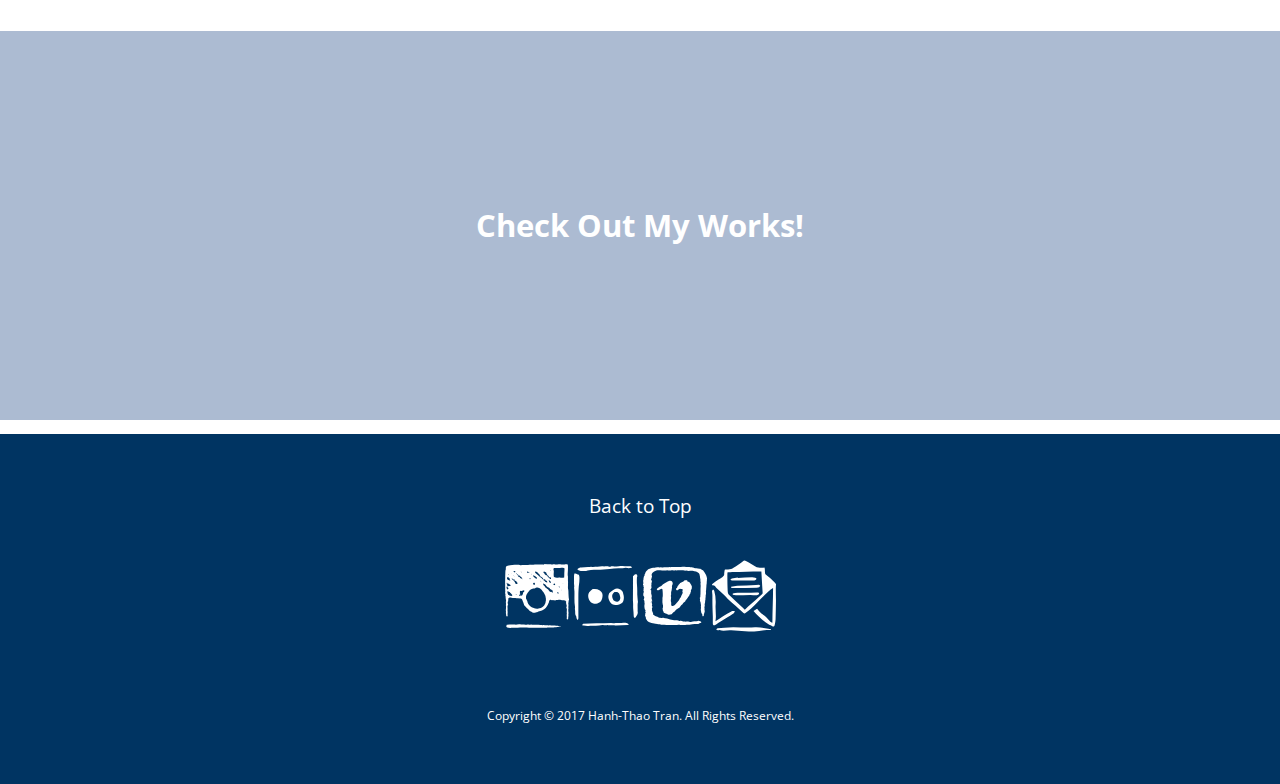
==== commit 537e4d3d: "SVG FIXED" ====
--- a/index.html
+++ b/index.html
@@ -129,13 +129,13 @@
       
         <div class="unit xs-1 s-1 m-1 l-1">
           <ul class="soc-icon center">
-            <li><a href="https://www.instagram.com/htsashadesign"><svg><use xlink:href="images/icons.svg#insta"</use></svg></a></li>
+            <li><a href="https://www.instagram.com/htsashadesign"><svg class="svg-icons"><use xlink:href="images/icons.svg#insta"</use></svg></a></li>
 
-            <li><a href="https://www.flickr.com/photos/htsashaphotography/with/32792904991/"><svg><use xlink:href="images/icons.svg#flickr"</use></svg></a></li>
+            <li><a href="https://www.flickr.com/photos/htsashaphotography/with/32792904991/"><svg class="svg-icons"><use xlink:href="images/icons.svg#flickr"</use></svg></a></li>
 
-            <li><a href="https://vimeo.com/htsasha"><svg><use xlink:href="images/icons.svg#vimeo"</use></svg></a></li>
+            <li><a href="https://vimeo.com/htsasha"><svg class="svg-icons"><use xlink:href="images/icons.svg#vimeo"</use></svg></a></li>
 
-            <li><a href="mailto:ht.sasha.tran@gmail.ca"><svg><use xlink:href="images/icons.svg#email"</use></svg></a></li>
+            <li><a href="mailto:ht.sasha.tran@gmail.ca"><svg class="svg-icons"><use xlink:href="images/icons.svg#email"</use></svg></a></li>
 
         </div>
         <div class="unit xs-1 pad-b">
--- a/css/main.css
+++ b/css/main.css
@@ -231,16 +231,26 @@
   color: white;
 }
 /*Social Media Icons*/
-r
+
+li {
+  width: 5%;
+}
+
+li a {
+  width: 100%;
+}
+
 .soc-icon a{
-  color: white;
-  width: 1%;
   display: inline-block;
 }
 
 .soc-icon a:hover{
   color: #acbbd2;
-
+}
+
+.svg-icons {
+  width: 100%;
+}
 
 
 }
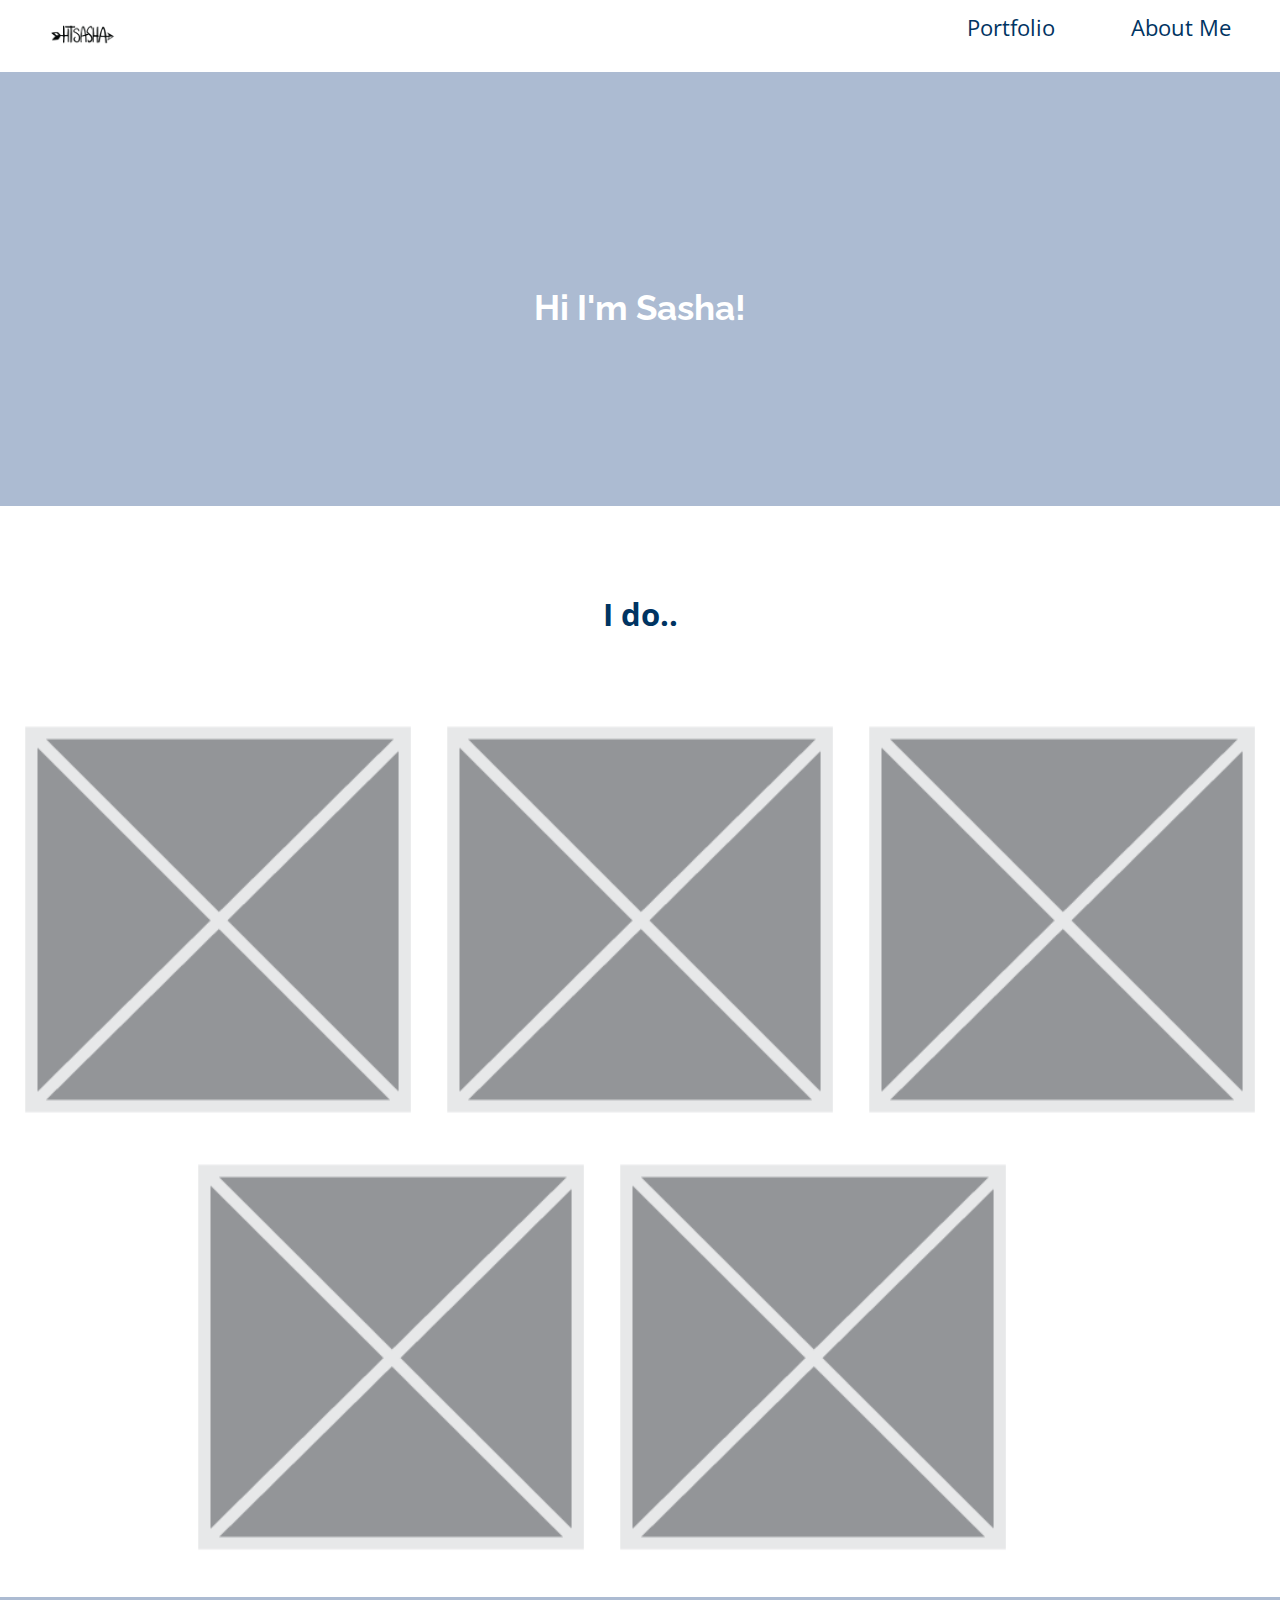
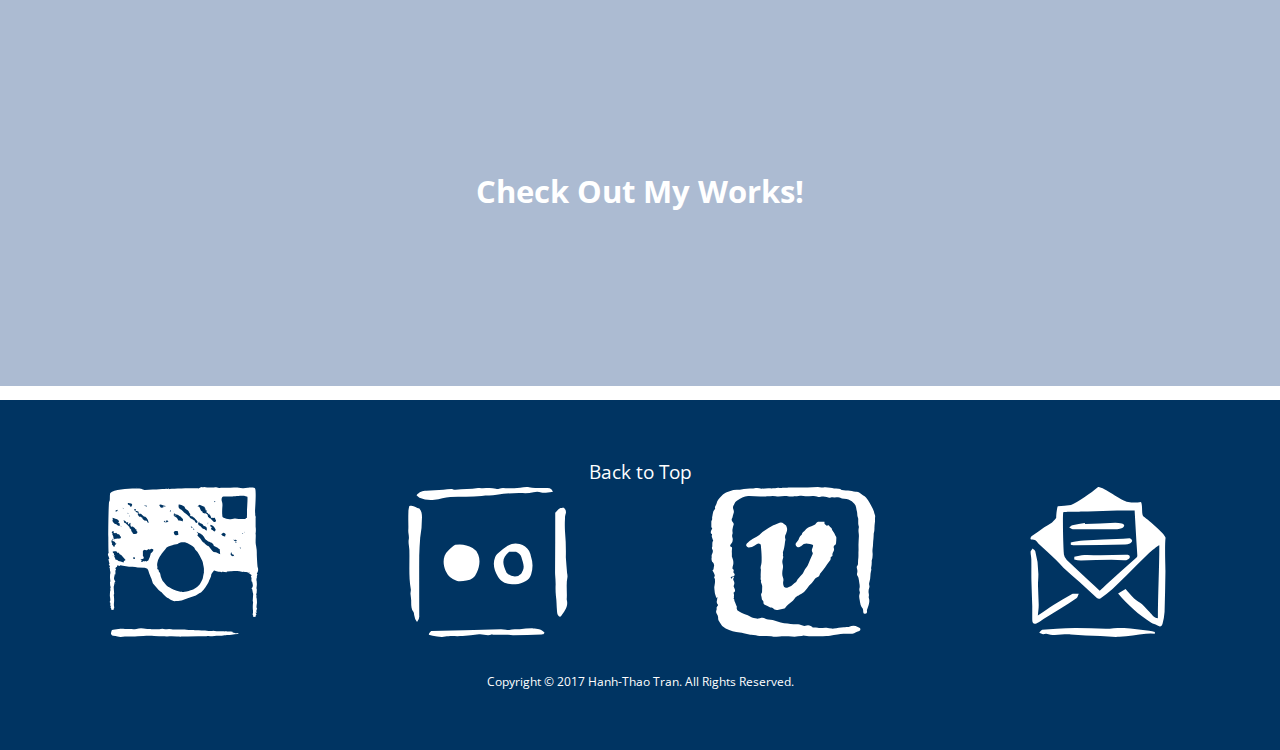
==== commit b8a56f0e: "fixing nav" ====
--- a/index.html
+++ b/index.html
@@ -23,11 +23,10 @@
       </label>
       <nav id="nav" class="nav-toggle pin-t">
         <ul class="list-group push-0 mega">
-          <li><a class="island-1-3" href="portfolio.html">Portfolio</a></li>
-          <li><a class="island-1-3" href="about.html">About Me</a></li>
+          <li><a class="inline-block island-1-3" href="portfolio.html">Portfolio</a></li>
+          <li><a class="inline-block island-1-3" href="about.html">About Me</a></li>
         </ul>
       </nav>
-
     <div>
       <div class="grid xs-centered s-centered m-right l-right">
         <header class="unit masthead xs-1-3">
--- a/css/main.css
+++ b/css/main.css
@@ -37,9 +37,6 @@
   padding: 1em 2em 1em 2em;
 
 }/*Smol Nav*/
-.nav-main {
-  display: none;
-}
 
 .nav-toggle {
   display: none;
@@ -66,6 +63,7 @@
 
 .nav-check:checked ~ .nav-toggle {
   display: block;
+  width: 200px;
 }
 
 .nav-check {
@@ -232,10 +230,6 @@
 }
 /*Social Media Icons*/
 
-li {
-  width: 5%;
-}
-
 li a {
   width: 100%;
 }
@@ -255,6 +249,11 @@
 
 }
 /*Media Query*/
+@media only screen and (max-width: 607px) {
+  .nav-main {
+    display: none;
+  }
+}
 @media only screen and (min-width: 608px) {
 
   .two-center-icon {
@@ -274,6 +273,11 @@
     display: none;
 
   }
+
+  .nav-toggle {
+    display: none;
+
+  }
   .nav-main {
     text-align: center;
     display: block;
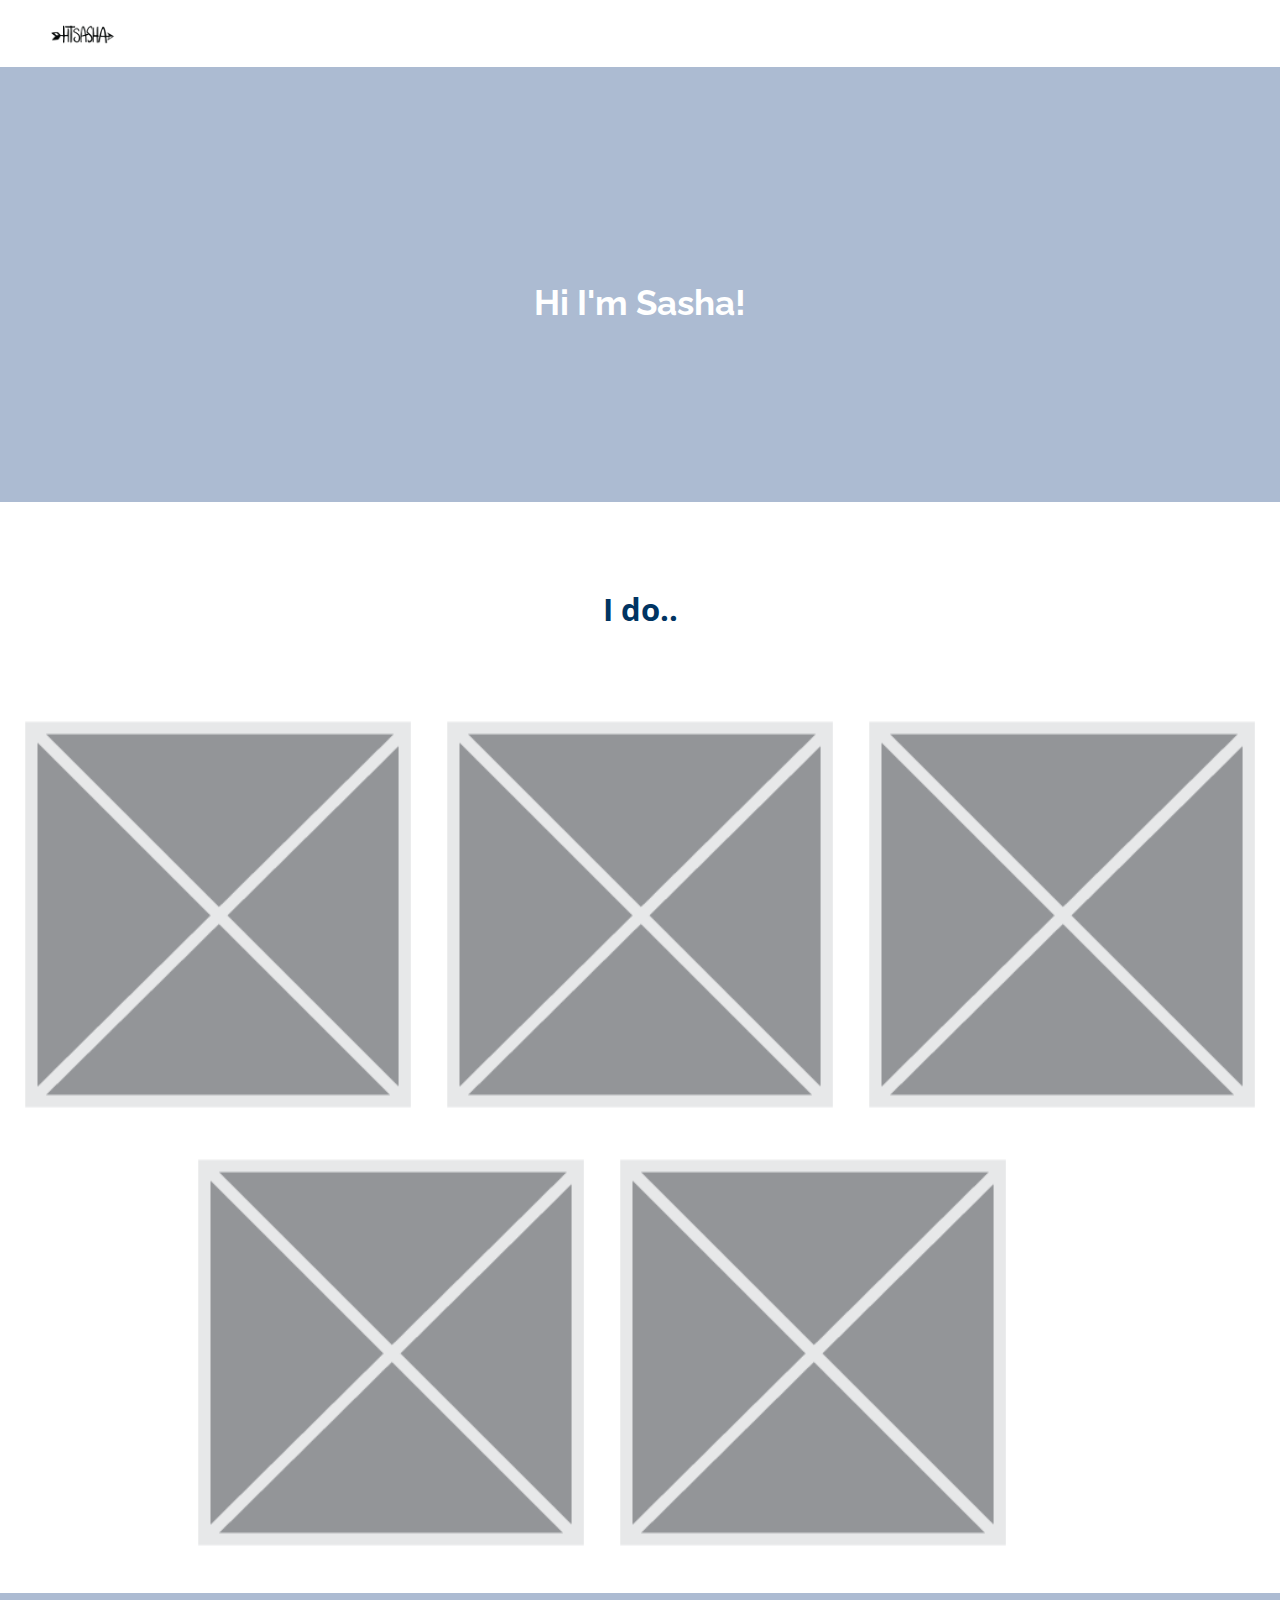
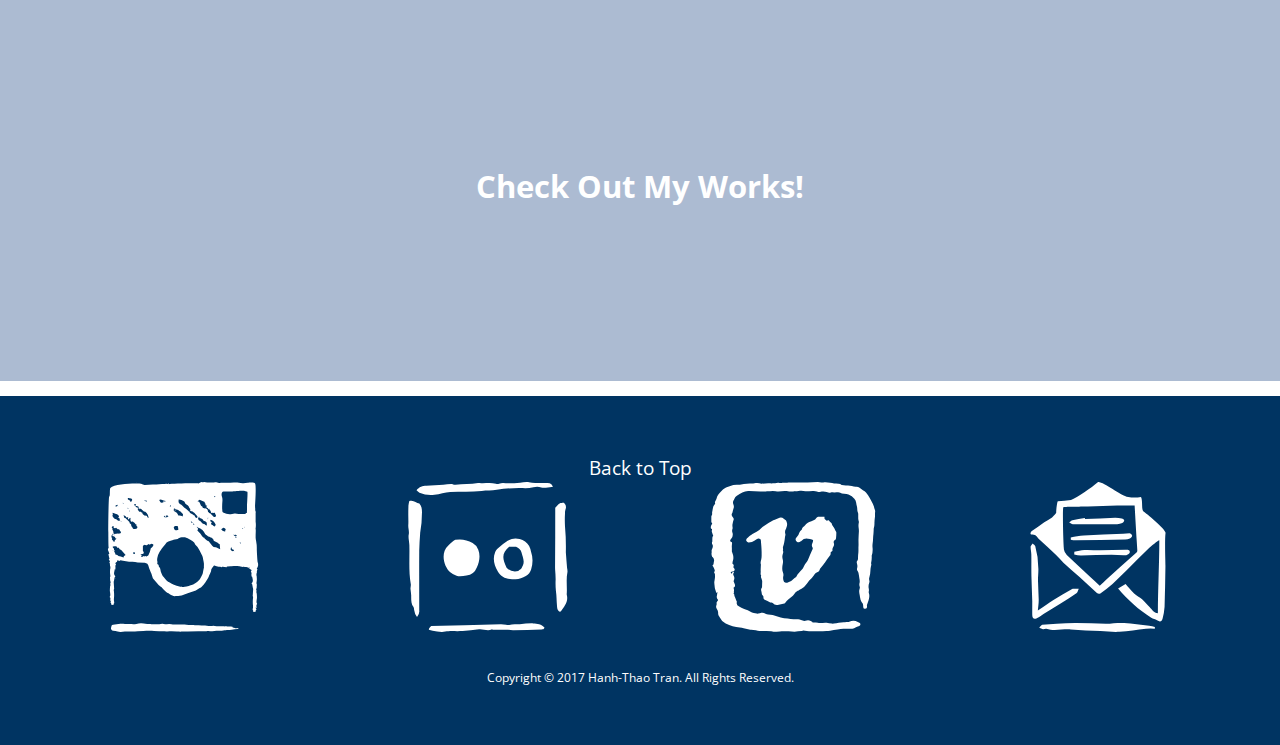
==== commit 5a4dadc1: "bruuuuuurrrrrrrrr" ====
--- a/index.html
+++ b/index.html
@@ -15,31 +15,23 @@
   </head>
 
   <div>
+    <div class="grid xs-centered s-centered m-right l-right">
+      <header class="unit masthead xs-1-3">
+        <a href="index.html"><img class="home-icon unit-xs-left peta push-0" src="images/my-logo.png" alt="home"></a>
+      </header>
+    </div>
     <input type="checkbox" class="nav-check hide-custom-input" id="nav-check">
       <!-- This is the button we’d click to open/close the navigation -->
       <label class="nav-label" for="nav-check">
         <img class="nav-open" src="images/nav-icon.png" alt="Open Navigation">
         <img class="nav-close" src="images/nav-icon-close.png" alt="Close Navigation">
       </label>
-      <nav id="nav" class="nav-toggle pin-t">
+      <nav id="nav-main" class="nav-toggle pin-t">
         <ul class="list-group push-0 mega">
           <li><a class="inline-block island-1-3" href="portfolio.html">Portfolio</a></li>
           <li><a class="inline-block island-1-3" href="about.html">About Me</a></li>
         </ul>
       </nav>
-    <div>
-      <div class="grid xs-centered s-centered m-right l-right">
-        <header class="unit masthead xs-1-3">
-          <a href="index.html"><img class="home-icon unit-xs-left peta push-0" src="images/my-logo.png" alt="home"></a>
-        </header>
-        <nav id="nav" class="unit nav-main gutter-1-2 xs-1 s-1 m-2-3 l-2-3 pad-t-1-2 pad-b-1-2">
-          <ul class="list-group push-0 mega">
-            <li><a class="island-1-3" href="portfolio.html">Portfolio</a></li>
-            <li><a class="island-1-3" href="about.html">About Me</a></li>
-          </ul>
-        </nav>
-      </div>
-    </div>
   </div>
   <body>
 
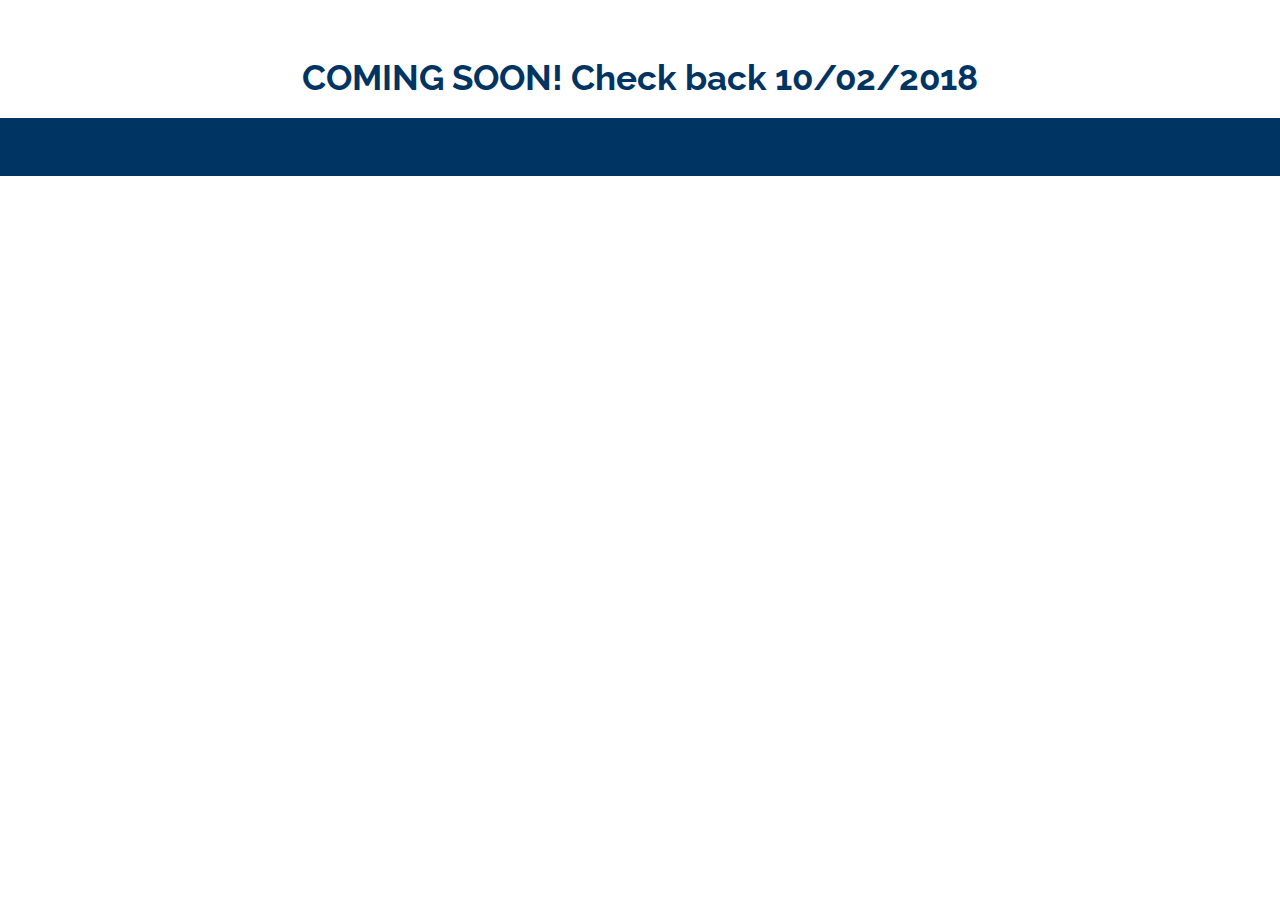
==== commit cbcd4326: "tons of stuff" ====
--- a/index.html
+++ b/index.html
@@ -13,127 +13,24 @@
     <meta name="mobileoptimized" content="240">
     <meta name="viewport" content="width=device-width, initial-scale=1">
   </head>
-
-  <div>
-    <div class="grid xs-centered s-centered m-right l-right">
-      <header class="unit masthead xs-1-3">
-        <a href="index.html"><img class="home-icon unit-xs-left peta push-0" src="images/my-logo.png" alt="home"></a>
-      </header>
-    </div>
-    <input type="checkbox" class="nav-check hide-custom-input" id="nav-check">
-      <!-- This is the button we’d click to open/close the navigation -->
-      <label class="nav-label" for="nav-check">
-        <img class="nav-open" src="images/nav-icon.png" alt="Open Navigation">
-        <img class="nav-close" src="images/nav-icon-close.png" alt="Close Navigation">
-      </label>
-      <nav id="nav-main" class="nav-toggle pin-t">
-        <ul class="list-group push-0 mega">
-          <li><a class="inline-block island-1-3" href="portfolio.html">Portfolio</a></li>
-          <li><a class="inline-block island-1-3" href="about.html">About Me</a></li>
-        </ul>
-      </nav>
-  </div>
+  <header>
+  </header>
   <body>
 
   <!--Banner-->
     <main role="main" id="main">
     <div class="grid">
       <div class="unit xs-1 s-1 m-1 l-1 pad-t-1-2 pad-b-1-2 text-center">
-        <div class="banner-solid">
-          <h1 class="intro push-0">Hi I'm Sasha!</h1>
+        <div class="bannercom-solid">
+          <h1 class="intro push-0">COMING SOON! Check back 10/02/2018</h1>
         </div>
       </div>
     </div>
 
-  <!--Icons-->
-    <div class="grid">
-      <div class="unit xs-1 s-1 m-1 l-1 pad-t-1-2 pad-b-1-2 text-center">
-        <div class="banner-solid2">
-          <h2 class="intro push-0">I do..</h2>
-        </div>
-      </div>
-    </div>
-  <!--Field Icons-->
-    <ul id="portfolio" class="grid grid-stretch gutter-1-4">
-
-    <!--Motion-->
-      
-      <li class="unit xs-1 s-1-2 m-1-3 l-1-3 island-1-4 unit-content-distribute">
-        <div class="round-corner thumbnail content-fill">
-          <div class="push-1-2">
-            <a class="block"><img alt="port1" class="img-flex push-1-2" src="images/img-2.png"></a>
-          </div>
-        </div>
-      </li>
-    <!--UI/UX-->
-      <li class="unit xs-1 s-1-2 m-1-3 l-1-3 island-1-4 unit-content-distribute">
-        <div class="round-corner thumbnail content-fill">
-          <div class="push-1-2">
-            <a class="block"><img alt="port1" class="img-flex push-1-2" src="images/img-2.png"></a>
-          </div>
-        </div>
-      </li>
-
-    <!--Illustration-->
-      <li class="unit xs-1 s-1-2 m-1-3 l-1-3 island-1-4 unit-content-distribute">
-        <div class="round-corner thumbnail content-fill">
-          <div class="push-1-2">
-            <a class="block"><img alt="port1" class="img-flex push-1-2" src="images/img-2.png"></a>
-          </div>
-        </div>
-      </li>
-
-    <!--Branding-->
-      <li class="unit xs-1 s-1-2 m-1-3 l-1-3 island-1-4 unit-content-distribute two-center-icon">
-        <div class="round-corner thumbnail content-fill">
-          <div class="push-1-2">
-            <a class="block"><img alt="port1" class="img-flex push-1-2" src="images/img-2.png"></a>
-          </div>
-        </div>
-      </li>
-
-    <!--Photography-->
-      <li class="unit xs-1 s-1-2 m-1-3 l-1-3 island-1-4 unit-content-distribute">
-        <div class="round-corner thumbnail content-fill">
-          <div class="push-1-2">
-            <a class="block"><img alt="port1" class="img-flex push-1-2" src="images/img-2.png"></a>
-          </div>
-        </div>
-      </li>
-    </ul>
-
-    <div class="grid nav-port">
-      <div class="unit xs-1 s-1 m-1 l-1 pad-t-1-2 pad-b-1-2 text-center">
-        <div class="banner-solid">
-          <h2 class="intro push-0"><a href="portfolio.html">Check Out My Works!</h2></a>
-        </div>
-      </div>
-    </div>
 
   </body>
 
-  <footer class="footer footercolour">
-    <div class= "grid">  
-      <div class="unit xs-1 s-1 m-1 l-1">
-          <a class ="top-btn" href="#">Back to Top</a>
-      </div>
-      
-        <div class="unit xs-1 s-1 m-1 l-1">
-          <ul class="soc-icon center">
-            <li><a href="https://www.instagram.com/htsashadesign"><svg class="svg-icons"><use xlink:href="images/icons.svg#insta"</use></svg></a></li>
-
-            <li><a href="https://www.flickr.com/photos/htsashaphotography/with/32792904991/"><svg class="svg-icons"><use xlink:href="images/icons.svg#flickr"</use></svg></a></li>
-
-            <li><a href="https://vimeo.com/htsasha"><svg class="svg-icons"><use xlink:href="images/icons.svg#vimeo"</use></svg></a></li>
-
-            <li><a href="mailto:ht.sasha.tran@gmail.ca"><svg class="svg-icons"><use xlink:href="images/icons.svg#email"</use></svg></a></li>
-
-        </div>
-        <div class="unit xs-1 pad-b">
-          <p class="copyright"> Copyright © 2017 Hanh-Thao Tran. All Rights Reserved.</p>
-        </div>
-      </div>
-    </div>
+  <footer>
   </footer>
 
 </html>
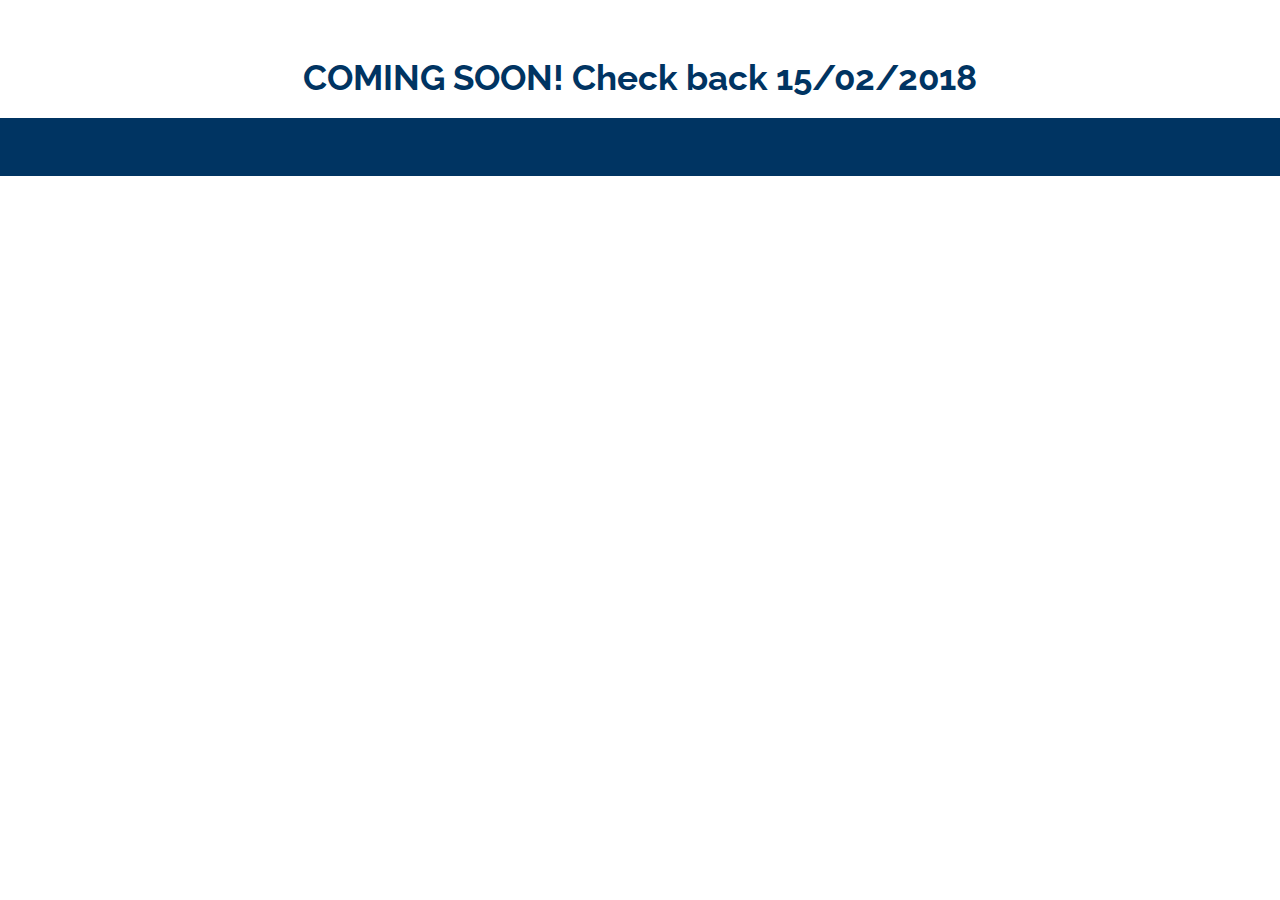
==== commit b2dd1b42: "date changed" ====
--- a/index.html
+++ b/index.html
@@ -22,7 +22,7 @@
     <div class="grid">
       <div class="unit xs-1 s-1 m-1 l-1 pad-t-1-2 pad-b-1-2 text-center">
         <div class="bannercom-solid">
-          <h1 class="intro push-0">COMING SOON! Check back 10/02/2018</h1>
+          <h1 class="intro push-0">COMING SOON! Check back 15/02/2018</h1>
         </div>
       </div>
     </div>
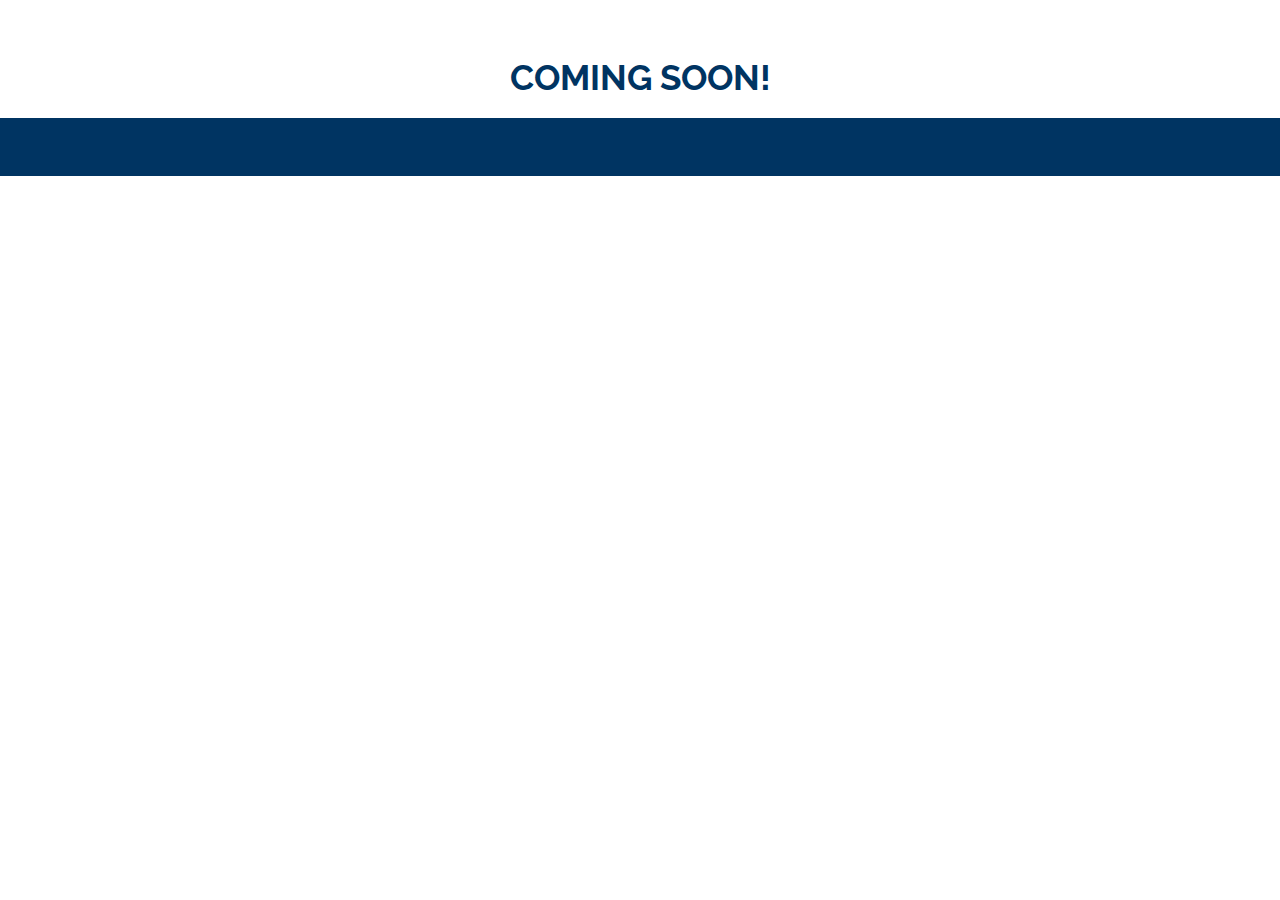
==== commit d1137731: "Fixed the fake date" ====
--- a/index.html
+++ b/index.html
@@ -22,7 +22,7 @@
     <div class="grid">
       <div class="unit xs-1 s-1 m-1 l-1 pad-t-1-2 pad-b-1-2 text-center">
         <div class="bannercom-solid">
-          <h1 class="intro push-0">COMING SOON! Check back 15/02/2018</h1>
+          <h1 class="intro push-0">COMING SOON!</h1>
         </div>
       </div>
     </div>
--- a/css/main.css
+++ b/css/main.css
@@ -23,6 +23,7 @@
 
 a {
   text-decoration: none;
+
 }
 a:hover{
   color: #acbbd2;
@@ -87,7 +88,7 @@
 }
 
 .nav-check:checked ~ .nav-label {
-  background-color: #ff
+  background-color: #fff
 }
 
 .nav-close {
@@ -118,6 +119,25 @@
 	list-style: none;
   color: white;
   font-family: 'Open Sans Condensed', sans-serif;
+
+}
+
+#text-hover p {
+  position: absolute;
+  display: hidden;
+  color: #003462;
+  padding: 0 auto;
+  display: block;
+}
+
+#text-hover:hover  p{
+  position: absolute;
+  display: block;
+  background-color: #003462;
+  color: white;
+
+}
+.port-icon-resize a {
 
 }
 
@@ -129,7 +149,6 @@
   width: 20%;
   padding-left: 2em;
 }
-
 .nav-port a {
   color: white;
 
@@ -142,6 +161,10 @@
   text-align: center;
   margin-top: 2rem;
   font-family: 'Raleway', sans-serif;
+}
+.rationale {
+  margin: 0 auto;
+  padding: 0 auto;
 
 }
 /*Banner*/
@@ -253,6 +276,14 @@
   .nav-main {
     display: none;
   }
+  .rationale{
+    width: 50%;
+    padding: 3em;
+  }
+  .gify,
+  .video {
+    padding: 4em;
+  }
 }
 @media only screen and (min-width: 608px) {
 
@@ -265,6 +296,10 @@
   }
   header {
     padding: 0 2em 0 2em;
+  }
+
+  .rationale {
+    text-align: left;
 
   }
   .nav-label,
@@ -315,6 +350,9 @@
     width: 60%;
   }
 
+  .rationale {
+    width: 60%;
+  }
 }
 @media only screen and (min-width: 1118px) {
 
